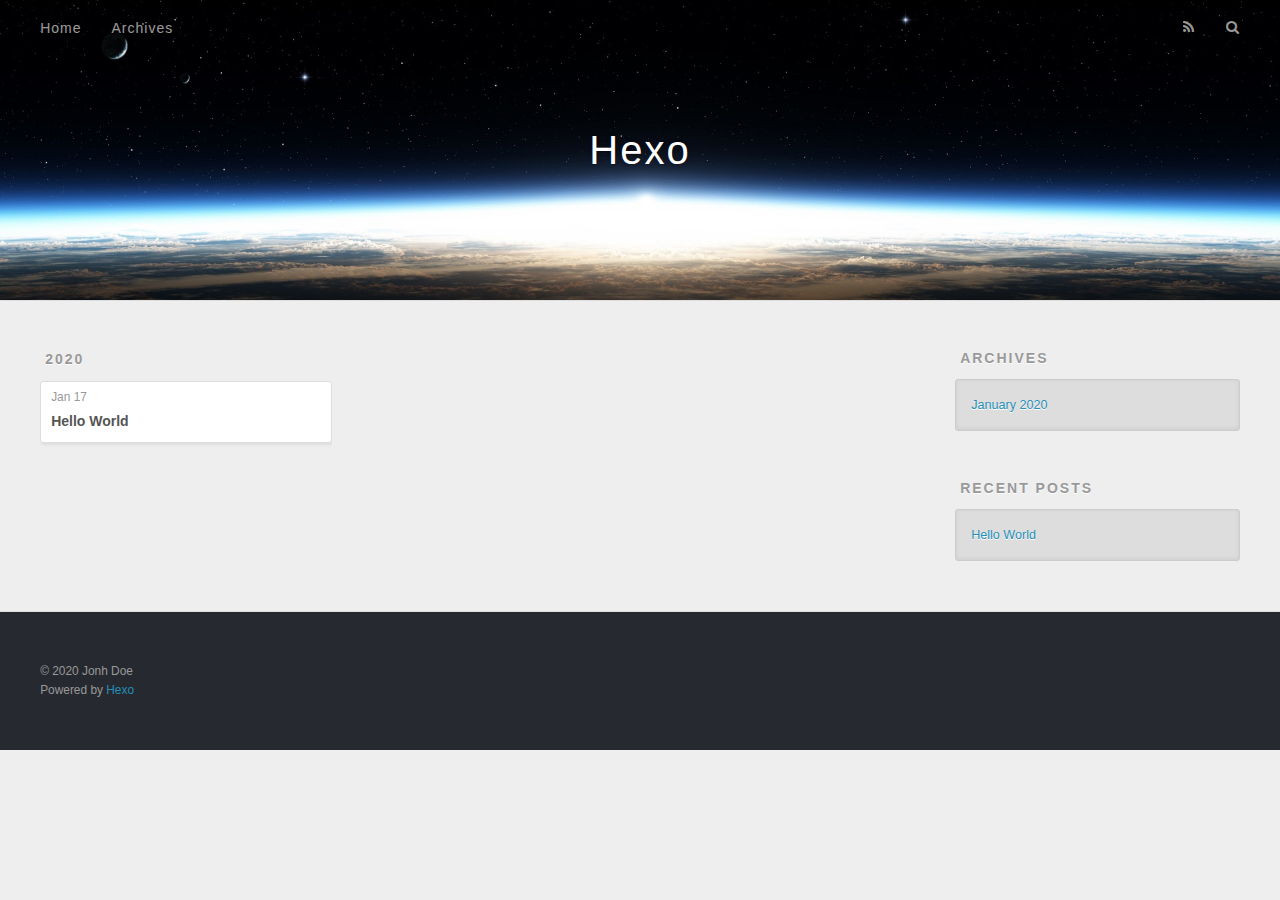
==== archives/index.html @ f7752768 "Site updated: 2020-01-17 17:13:41" ====
<!DOCTYPE html>
<html>
<head>
  <meta charset="utf-8">
  

  
  <title>Archives | Hexo</title>
  <meta name="viewport" content="width=device-width, initial-scale=1, maximum-scale=1">
  <meta property="og:type" content="website">
<meta property="og:title" content="Hexo">
<meta property="og:url" content="http://zdanta.github.io/archives/index.html">
<meta property="og:site_name" content="Hexo">
<meta property="article:author" content="Jonh Doe">
<meta name="twitter:card" content="summary">
  
    <link rel="alternate" href="/atom.xml" title="Hexo" type="application/atom+xml">
  
  
    <link rel="icon" href="/favicon.png">
  
  
    <link href="//fonts.googleapis.com/css?family=Source+Code+Pro" rel="stylesheet" type="text/css">
  
  
<link rel="stylesheet" href="/css/style.css">

<meta name="generator" content="Hexo 4.2.0"></head>

<body>
  <div id="container">
    <div id="wrap">
      <header id="header">
  <div id="banner"></div>
  <div id="header-outer" class="outer">
    <div id="header-title" class="inner">
      <h1 id="logo-wrap">
        <a href="/" id="logo">Hexo</a>
      </h1>
      
    </div>
    <div id="header-inner" class="inner">
      <nav id="main-nav">
        <a id="main-nav-toggle" class="nav-icon"></a>
        
          <a class="main-nav-link" href="/">Home</a>
        
          <a class="main-nav-link" href="/archives">Archives</a>
        
      </nav>
      <nav id="sub-nav">
        
          <a id="nav-rss-link" class="nav-icon" href="/atom.xml" title="RSS Feed"></a>
        
        <a id="nav-search-btn" class="nav-icon" title="Search"></a>
      </nav>
      <div id="search-form-wrap">
        <form action="//google.com/search" method="get" accept-charset="UTF-8" class="search-form"><input type="search" name="q" class="search-form-input" placeholder="Search"><button type="submit" class="search-form-submit">&#xF002;</button><input type="hidden" name="sitesearch" value="http://Zdanta.github.io"></form>
      </div>
    </div>
  </div>
</header>
      <div class="outer">
        <section id="main">
  
  
    
    
      
      
      <section class="archives-wrap">
        <div class="archive-year-wrap">
          <a href="/archives/2020" class="archive-year">2020</a>
        </div>
        <div class="archives">
    
    <article class="archive-article archive-type-post">
  <div class="archive-article-inner">
    <header class="archive-article-header">
      <a href="/2020/01/17/hello-world/" class="archive-article-date">
  <time datetime="2020-01-16T16:02:41.489Z" itemprop="datePublished">Jan 17</time>
</a>
      
  
    <h1 itemprop="name">
      <a class="archive-article-title" href="/2020/01/17/hello-world/">Hello World</a>
    </h1>
  

    </header>
  </div>
</article>
  
  
    </div></section>
  


</section>
        
          <aside id="sidebar">
  
    

  
    

  
    
  
    
  <div class="widget-wrap">
    <h3 class="widget-title">Archives</h3>
    <div class="widget">
      <ul class="archive-list"><li class="archive-list-item"><a class="archive-list-link" href="/archives/2020/01/">January 2020</a></li></ul>
    </div>
  </div>


  
    
  <div class="widget-wrap">
    <h3 class="widget-title">Recent Posts</h3>
    <div class="widget">
      <ul>
        
          <li>
            <a href="/2020/01/17/hello-world/">Hello World</a>
          </li>
        
      </ul>
    </div>
  </div>

  
</aside>
        
      </div>
      <footer id="footer">
  
  <div class="outer">
    <div id="footer-info" class="inner">
      &copy; 2020 Jonh Doe<br>
      Powered by <a href="http://hexo.io/" target="_blank">Hexo</a>
    </div>
  </div>
</footer>
    </div>
    <nav id="mobile-nav">
  
    <a href="/" class="mobile-nav-link">Home</a>
  
    <a href="/archives" class="mobile-nav-link">Archives</a>
  
</nav>
    

<script src="//ajax.googleapis.com/ajax/libs/jquery/2.0.3/jquery.min.js"></script>


  
<link rel="stylesheet" href="/fancybox/jquery.fancybox.css">

  
<script src="/fancybox/jquery.fancybox.pack.js"></script>




<script src="/js/script.js"></script>




  </div>
</body>
</html>
---- css/style.css ----
body {
  width: 100%;
}
body:before,
body:after {
  content: "";
  display: table;
}
body:after {
  clear: both;
}
html,
body,
div,
span,
applet,
object,
iframe,
h1,
h2,
h3,
h4,
h5,
h6,
p,
blockquote,
pre,
a,
abbr,
acronym,
address,
big,
cite,
code,
del,
dfn,
em,
img,
ins,
kbd,
q,
s,
samp,
small,
strike,
strong,
sub,
sup,
tt,
var,
dl,
dt,
dd,
ol,
ul,
li,
fieldset,
form,
label,
legend,
table,
caption,
tbody,
tfoot,
thead,
tr,
th,
td {
  margin: 0;
  padding: 0;
  border: 0;
  outline: 0;
  font-weight: inherit;
  font-style: inherit;
  font-family: inherit;
  font-size: 100%;
  vertical-align: baseline;
}
body {
  line-height: 1;
  color: #000;
  background: #fff;
}
ol,
ul {
  list-style: none;
}
table {
  border-collapse: separate;
  border-spacing: 0;
  vertical-align: middle;
}
caption,
th,
td {
  text-align: left;
  font-weight: normal;
  vertical-align: middle;
}
a img {
  border: none;
}
input,
button {
  margin: 0;
  padding: 0;
}
input::-moz-focus-inner,
button::-moz-focus-inner {
  border: 0;
  padding: 0;
}
@font-face {
  font-family: FontAwesome;
  font-style: normal;
  font-weight: normal;
  src: url("fonts/fontawesome-webfont.eot?v=#4.0.3");
  src: url("fonts/fontawesome-webfont.eot?#iefix&v=#4.0.3") format("embedded-opentype"), url("fonts/fontawesome-webfont.woff?v=#4.0.3") format("woff"), url("fonts/fontawesome-webfont.ttf?v=#4.0.3") format("truetype"), url("fonts/fontawesome-webfont.svg#fontawesomeregular?v=#4.0.3") format("svg");
}
html,
body,
#container {
  height: 100%;
}
body {
  background: #eee;
  font: 14px -apple-system, BlinkMacSystemFont, "Segoe UI", "Roboto", "Oxygen", "Ubuntu", "Cantarell", "Fira Sans", "Droid Sans", "Helvetica Neue", sans-serif;
  -webkit-text-size-adjust: 100%;
}
.outer {
  max-width: 1220px;
  margin: 0 auto;
  padding: 0 20px;
}
.outer:before,
.outer:after {
  content: "";
  display: table;
}
.outer:after {
  clear: both;
}
.inner {
  display: inline;
  float: left;
  width: 98.33333333333333%;
  margin: 0 0.833333333333333%;
}
.left,
.alignleft {
  float: left;
}
.right,
.alignright {
  float: right;
}
.clear {
  clear: both;
}
#container {
  position: relative;
}
.mobile-nav-on {
  overflow: hidden;
}
#wrap {
  height: 100%;
  width: 100%;
  position: absolute;
  top: 0;
  left: 0;
  -webkit-transition: 0.2s ease-out;
  -moz-transition: 0.2s ease-out;
  -ms-transition: 0.2s ease-out;
  transition: 0.2s ease-out;
  z-index: 1;
  background: #eee;
}
.mobile-nav-on #wrap {
  left: 280px;
}
@media screen and (min-width: 768px) {
  #main {
    display: inline;
    float: left;
    width: 73.33333333333333%;
    margin: 0 0.833333333333333%;
  }
}
.article-date,
.article-category-link,
.archive-year,
.widget-title {
  text-decoration: none;
  text-transform: uppercase;
  letter-spacing: 2px;
  color: #999;
  margin-bottom: 1em;
  margin-left: 5px;
  line-height: 1em;
  text-shadow: 0 1px #fff;
  font-weight: bold;
}
.article-inner,
.archive-article-inner {
  background: #fff;
  -webkit-box-shadow: 1px 2px 3px #ddd;
  box-shadow: 1px 2px 3px #ddd;
  border: 1px solid #ddd;
  border-radius: 3px;
}
.article-entry h1,
.widget h1 {
  font-size: 2em;
}
.article-entry h2,
.widget h2 {
  font-size: 1.5em;
}
.article-entry h3,
.widget h3 {
  font-size: 1.3em;
}
.article-entry h4,
.widget h4 {
  font-size: 1.2em;
}
.article-entry h5,
.widget h5 {
  font-size: 1em;
}
.article-entry h6,
.widget h6 {
  font-size: 1em;
  color: #999;
}
.article-entry hr,
.widget hr {
  border: 1px dashed #ddd;
}
.article-entry strong,
.widget strong {
  font-weight: bold;
}
.article-entry em,
.widget em,
.article-entry cite,
.widget cite {
  font-style: italic;
}
.article-entry sup,
.widget sup,
.article-entry sub,
.widget sub {
  font-size: 0.75em;
  line-height: 0;
  position: relative;
  vertical-align: baseline;
}
.article-entry sup,
.widget sup {
  top: -0.5em;
}
.article-entry sub,
.widget sub {
  bottom: -0.2em;
}
.article-entry small,
.widget small {
  font-size: 0.85em;
}
.article-entry acronym,
.widget acronym,
.article-entry abbr,
.widget abbr {
  border-bottom: 1px dotted;
}
.article-entry ul,
.widget ul,
.article-entry ol,
.widget ol,
.article-entry dl,
.widget dl {
  margin: 0 20px;
  line-height: 1.6em;
}
.article-entry ul ul,
.widget ul ul,
.article-entry ol ul,
.widget ol ul,
.article-entry ul ol,
.widget ul ol,
.article-entry ol ol,
.widget ol ol {
  margin-top: 0;
  margin-bottom: 0;
}
.article-entry ul,
.widget ul {
  list-style: disc;
}
.article-entry ol,
.widget ol {
  list-style: decimal;
}
.article-entry dt,
.widget dt {
  font-weight: bold;
}
#header {
  height: 300px;
  position: relative;
  border-bottom: 1px solid #ddd;
}
#header:before,
#header:after {
  content: "";
  position: absolute;
  left: 0;
  right: 0;
  height: 40px;
}
#header:before {
  top: 0;
  background: -webkit-linear-gradient(rgba(0,0,0,0.2), transparent);
  background: -moz-linear-gradient(rgba(0,0,0,0.2), transparent);
  background: -ms-linear-gradient(rgba(0,0,0,0.2), transparent);
  background: linear-gradient(rgba(0,0,0,0.2), transparent);
}
#header:after {
  bottom: 0;
  background: -webkit-linear-gradient(transparent, rgba(0,0,0,0.2));
  background: -moz-linear-gradient(transparent, rgba(0,0,0,0.2));
  background: -ms-linear-gradient(transparent, rgba(0,0,0,0.2));
  background: linear-gradient(transparent, rgba(0,0,0,0.2));
}
#header-outer {
  height: 100%;
  position: relative;
}
#header-inner {
  position: relative;
  overflow: hidden;
}
#banner {
  position: absolute;
  top: 0;
  left: 0;
  width: 100%;
  height: 100%;
  background: url("images/banner.jpg") center #000;
  -webkit-background-size: cover;
  -moz-background-size: cover;
  background-size: cover;
  z-index: -1;
}
#header-title {
  text-align: center;
  height: 40px;
  position: absolute;
  top: 50%;
  left: 0;
  margin-top: -20px;
}
#logo,
#subtitle {
  text-decoration: none;
  color: #fff;
  font-weight: 300;
  text-shadow: 0 1px 4px rgba(0,0,0,0.3);
}
#logo {
  font-size: 40px;
  line-height: 40px;
  letter-spacing: 2px;
}
#subtitle {
  font-size: 16px;
  line-height: 16px;
  letter-spacing: 1px;
}
#subtitle-wrap {
  margin-top: 16px;
}
#main-nav {
  float: left;
  margin-left: -15px;
}
.nav-icon,
.main-nav-link {
  float: left;
  color: #fff;
  opacity: 0.6;
  text-decoration: none;
  text-shadow: 0 1px rgba(0,0,0,0.2);
  -webkit-transition: opacity 0.2s;
  -moz-transition: opacity 0.2s;
  -ms-transition: opacity 0.2s;
  transition: opacity 0.2s;
  display: block;
  padding: 20px 15px;
}
.nav-icon:hover,
.main-nav-link:hover {
  opacity: 1;
}
.nav-icon {
  font-family: FontAwesome;
  text-align: center;
  font-size: 14px;
  width: 14px;
  height: 14px;
  padding: 20px 15px;
  position: relative;
  cursor: pointer;
}
.main-nav-link {
  font-weight: 300;
  letter-spacing: 1px;
}
@media screen and (max-width: 479px) {
  .main-nav-link {
    display: none;
  }
}
#main-nav-toggle {
  display: none;
}
#main-nav-toggle:before {
  content: "\f0c9";
}
@media screen and (max-width: 479px) {
  #main-nav-toggle {
    display: block;
  }
}
#sub-nav {
  float: right;
  margin-right: -15px;
}
#nav-rss-link:before {
  content: "\f09e";
}
#nav-search-btn:before {
  content: "\f002";
}
#search-form-wrap {
  position: absolute;
  top: 15px;
  width: 150px;
  height: 30px;
  right: -150px;
  opacity: 0;
  -webkit-transition: 0.2s ease-out;
  -moz-transition: 0.2s ease-out;
  -ms-transition: 0.2s ease-out;
  transition: 0.2s ease-out;
}
#search-form-wrap.on {
  opacity: 1;
  right: 0;
}
@media screen and (max-width: 479px) {
  #search-form-wrap {
    width: 100%;
    right: -100%;
  }
}
.search-form {
  position: absolute;
  top: 0;
  left: 0;
  right: 0;
  background: #fff;
  padding: 5px 15px;
  border-radius: 15px;
  -webkit-box-shadow: 0 0 10px rgba(0,0,0,0.3);
  box-shadow: 0 0 10px rgba(0,0,0,0.3);
}
.search-form-input {
  border: none;
  background: none;
  color: #555;
  width: 100%;
  font: 13px -apple-system, BlinkMacSystemFont, "Segoe UI", "Roboto", "Oxygen", "Ubuntu", "Cantarell", "Fira Sans", "Droid Sans", "Helvetica Neue", sans-serif;
  outline: none;
}
.search-form-input::-webkit-search-results-decoration,
.search-form-input::-webkit-search-cancel-button {
  -webkit-appearance: none;
}
.search-form-submit {
  position: absolute;
  top: 50%;
  right: 10px;
  margin-top: -7px;
  font: 13px FontAwesome;
  border: none;
  background: none;
  color: #bbb;
  cursor: pointer;
}
.search-form-submit:hover,
.search-form-submit:focus {
  color: #777;
}
.article {
  margin: 50px 0;
}
.article-inner {
  overflow: hidden;
}
.article-meta:before,
.article-meta:after {
  content: "";
  display: table;
}
.article-meta:after {
  clear: both;
}
.article-date {
  float: left;
}
.article-category {
  float: left;
  line-height: 1em;
  color: #ccc;
  text-shadow: 0 1px #fff;
  margin-left: 8px;
}
.article-category:before {
  content: "\2022";
}
.article-category-link {
  margin: 0 12px 1em;
}
.article-header {
  padding: 20px 20px 0;
}
.article-title {
  text-decoration: none;
  font-size: 2em;
  font-weight: bold;
  color: #555;
  line-height: 1.1em;
  -webkit-transition: color 0.2s;
  -moz-transition: color 0.2s;
  -ms-transition: color 0.2s;
  transition: color 0.2s;
}
a.article-title:hover {
  color: #258fb8;
}
.article-entry {
  color: #555;
  padding: 0 20px;
}
.article-entry:before,
.article-entry:after {
  content: "";
  display: table;
}
.article-entry:after {
  clear: both;
}
.article-entry p,
.article-entry table {
  line-height: 1.6em;
  margin: 1.6em 0;
}
.article-entry h1,
.article-entry h2,
.article-entry h3,
.article-entry h4,
.article-entry h5,
.article-entry h6 {
  font-weight: bold;
}
.article-entry h1,
.article-entry h2,
.article-entry h3,
.article-entry h4,
.article-entry h5,
.article-entry h6 {
  line-height: 1.1em;
  margin: 1.1em 0;
}
.article-entry a {
  color: #258fb8;
  text-decoration: none;
}
.article-entry a:hover {
  text-decoration: underline;
}
.article-entry ul,
.article-entry ol,
.article-entry dl {
  margin-top: 1.6em;
  margin-bottom: 1.6em;
}
.article-entry img,
.article-entry video {
  max-width: 100%;
  height: auto;
  display: block;
  margin: auto;
}
.article-entry iframe {
  border: none;
}
.article-entry table {
  width: 100%;
  border-collapse: collapse;
  border-spacing: 0;
}
.article-entry th {
  font-weight: bold;
  border-bottom: 3px solid #ddd;
  padding-bottom: 0.5em;
}
.article-entry td {
  border-bottom: 1px solid #ddd;
  padding: 10px 0;
}
.article-entry blockquote {
  font-family: Georgia, "Times New Roman", serif;
  font-size: 1.4em;
  margin: 1.6em 20px;
  text-align: center;
}
.article-entry blockquote footer {
  font-size: 14px;
  margin: 1.6em 0;
  font-family: -apple-system, BlinkMacSystemFont, "Segoe UI", "Roboto", "Oxygen", "Ubuntu", "Cantarell", "Fira Sans", "Droid Sans", "Helvetica Neue", sans-serif;
}
.article-entry blockquote footer cite:before {
  content: "—";
  padding: 0 0.5em;
}
.article-entry .pullquote {
  text-align: left;
  width: 45%;
  margin: 0;
}
.article-entry .pullquote.left {
  margin-left: 0.5em;
  margin-right: 1em;
}
.article-entry .pullquote.right {
  margin-right: 0.5em;
  margin-left: 1em;
}
.article-entry .caption {
  color: #999;
  display: block;
  font-size: 0.9em;
  margin-top: 0.5em;
  position: relative;
  text-align: center;
}
.article-entry .video-container {
  position: relative;
  padding-top: 56.25%;
  height: 0;
  overflow: hidden;
}
.article-entry .video-container iframe,
.article-entry .video-container object,
.article-entry .video-container embed {
  position: absolute;
  top: 0;
  left: 0;
  width: 100%;
  height: 100%;
  margin-top: 0;
}
.article-more-link a {
  display: inline-block;
  line-height: 1em;
  padding: 6px 15px;
  border-radius: 15px;
  background: #eee;
  color: #999;
  text-shadow: 0 1px #fff;
  text-decoration: none;
}
.article-more-link a:hover {
  background: #258fb8;
  color: #fff;
  text-decoration: none;
  text-shadow: 0 1px #1e7293;
}
.article-footer {
  font-size: 0.85em;
  line-height: 1.6em;
  border-top: 1px solid #ddd;
  padding-top: 1.6em;
  margin: 0 20px 20px;
}
.article-footer:before,
.article-footer:after {
  content: "";
  display: table;
}
.article-footer:after {
  clear: both;
}
.article-footer a {
  color: #999;
  text-decoration: none;
}
.article-footer a:hover {
  color: #555;
}
.article-tag-list-item {
  float: left;
  margin-right: 10px;
}
.article-tag-list-link:before {
  content: "#";
}
.article-comment-link {
  float: right;
}
.article-comment-link:before {
  content: "\f075";
  font-family: FontAwesome;
  padding-right: 8px;
}
.article-share-link {
  cursor: pointer;
  float: right;
  margin-left: 20px;
}
.article-share-link:before {
  content: "\f064";
  font-family: FontAwesome;
  padding-right: 6px;
}
#article-nav {
  position: relative;
}
#article-nav:before,
#article-nav:after {
  content: "";
  display: table;
}
#article-nav:after {
  clear: both;
}
@media screen and (min-width: 768px) {
  #article-nav {
    margin: 50px 0;
  }
  #article-nav:before {
    width: 8px;
    height: 8px;
    position: absolute;
    top: 50%;
    left: 50%;
    margin-top: -4px;
    margin-left: -4px;
    content: "";
    border-radius: 50%;
    background: #ddd;
    -webkit-box-shadow: 0 1px 2px #fff;
    box-shadow: 0 1px 2px #fff;
  }
}
.article-nav-link-wrap {
  text-decoration: none;
  text-shadow: 0 1px #fff;
  color: #999;
  -webkit-box-sizing: border-box;
  -moz-box-sizing: border-box;
  box-sizing: border-box;
  margin-top: 50px;
  text-align: center;
  display: block;
}
.article-nav-link-wrap:hover {
  color: #555;
}
@media screen and (min-width: 768px) {
  .article-nav-link-wrap {
    width: 50%;
    margin-top: 0;
  }
}
@media screen and (min-width: 768px) {
  #article-nav-newer {
    float: left;
    text-align: right;
    padding-right: 20px;
  }
}
@media screen and (min-width: 768px) {
  #article-nav-older {
    float: right;
    text-align: left;
    padding-left: 20px;
  }
}
.article-nav-caption {
  text-transform: uppercase;
  letter-spacing: 2px;
  color: #ddd;
  line-height: 1em;
  font-weight: bold;
}
#article-nav-newer .article-nav-caption {
  margin-right: -2px;
}
.article-nav-title {
  font-size: 0.85em;
  line-height: 1.6em;
  margin-top: 0.5em;
}
.article-share-box {
  position: absolute;
  display: none;
  background: #fff;
  -webkit-box-shadow: 1px 2px 10px rgba(0,0,0,0.2);
  box-shadow: 1px 2px 10px rgba(0,0,0,0.2);
  border-radius: 3px;
  margin-left: -145px;
  overflow: hidden;
  z-index: 1;
}
.article-share-box.on {
  display: block;
}
.article-share-input {
  width: 100%;
  background: none;
  -webkit-box-sizing: border-box;
  -moz-box-sizing: border-box;
  box-sizing: border-box;
  font: 14px -apple-system, BlinkMacSystemFont, "Segoe UI", "Roboto", "Oxygen", "Ubuntu", "Cantarell", "Fira Sans", "Droid Sans", "Helvetica Neue", sans-serif;
  padding: 0 15px;
  color: #555;
  outline: none;
  border: 1px solid #ddd;
  border-radius: 3px 3px 0 0;
  height: 36px;
  line-height: 36px;
}
.article-share-links {
  background: #eee;
}
.article-share-links:before,
.article-share-links:after {
  content: "";
  display: table;
}
.article-share-links:after {
  clear: both;
}
.article-share-twitter,
.article-share-facebook,
.article-share-pinterest,
.article-share-google {
  width: 50px;
  height: 36px;
  display: block;
  float: left;
  position: relative;
  color: #999;
  text-shadow: 0 1px #fff;
}
.article-share-twitter:before,
.article-share-facebook:before,
.article-share-pinterest:before,
.article-share-google:before {
  font-size: 20px;
  font-family: FontAwesome;
  width: 20px;
  height: 20px;
  position: absolute;
  top: 50%;
  left: 50%;
  margin-top: -10px;
  margin-left: -10px;
  text-align: center;
}
.article-share-twitter:hover,
.article-share-facebook:hover,
.article-share-pinterest:hover,
.article-share-google:hover {
  color: #fff;
}
.article-share-twitter:before {
  content: "\f099";
}
.article-share-twitter:hover {
  background: #00aced;
  text-shadow: 0 1px #008abe;
}
.article-share-facebook:before {
  content: "\f09a";
}
.article-share-facebook:hover {
  background: #3b5998;
  text-shadow: 0 1px #2f477a;
}
.article-share-pinterest:before {
  content: "\f0d2";
}
.article-share-pinterest:hover {
  background: #cb2027;
  text-shadow: 0 1px #a21a1f;
}
.article-share-google:before {
  content: "\f0d5";
}
.article-share-google:hover {
  background: #dd4b39;
  text-shadow: 0 1px #be3221;
}
.article-gallery {
  background: #000;
  position: relative;
}
.article-gallery-photos {
  position: relative;
  overflow: hidden;
}
.article-gallery-img {
  display: none;
  max-width: 100%;
}
.article-gallery-img:first-child {
  display: block;
}
.article-gallery-img.loaded {
  position: absolute;
  display: block;
}
.article-gallery-img img {
  display: block;
  max-width: 100%;
  margin: 0 auto;
}
#comments {
  background: #fff;
  -webkit-box-shadow: 1px 2px 3px #ddd;
  box-shadow: 1px 2px 3px #ddd;
  padding: 20px;
  border: 1px solid #ddd;
  border-radius: 3px;
  margin: 50px 0;
}
#comments a {
  color: #258fb8;
}
.archives-wrap {
  margin: 50px 0;
}
.archives:before,
.archives:after {
  content: "";
  display: table;
}
.archives:after {
  clear: both;
}
.archive-year-wrap {
  margin-bottom: 1em;
}
.archives {
  -webkit-column-gap: 10px;
  -moz-column-gap: 10px;
  column-gap: 10px;
}
@media screen and (min-width: 480px) and (max-width: 767px) {
  .archives {
    -webkit-column-count: 2;
    -moz-column-count: 2;
    column-count: 2;
  }
}
@media screen and (min-width: 768px) {
  .archives {
    -webkit-column-count: 3;
    -moz-column-count: 3;
    column-count: 3;
  }
}
.archive-article {
  -webkit-column-break-inside: avoid;
  page-break-inside: avoid;
  overflow: hidden;
  break-inside: avoid-column;
}
.archive-article-inner {
  padding: 10px;
  margin-bottom: 15px;
}
.archive-article-title {
  text-decoration: none;
  font-weight: bold;
  color: #555;
  -webkit-transition: color 0.2s;
  -moz-transition: color 0.2s;
  -ms-transition: color 0.2s;
  transition: color 0.2s;
  line-height: 1.6em;
}
.archive-article-title:hover {
  color: #258fb8;
}
.archive-article-footer {
  margin-top: 1em;
}
.archive-article-date {
  color: #999;
  text-decoration: none;
  font-size: 0.85em;
  line-height: 1em;
  margin-bottom: 0.5em;
  display: block;
}
#page-nav {
  margin: 50px auto;
  background: #fff;
  -webkit-box-shadow: 1px 2px 3px #ddd;
  box-shadow: 1px 2px 3px #ddd;
  border: 1px solid #ddd;
  border-radius: 3px;
  text-align: center;
  color: #999;
  overflow: hidden;
}
#page-nav:before,
#page-nav:after {
  content: "";
  display: table;
}
#page-nav:after {
  clear: both;
}
#page-nav a,
#page-nav span {
  padding: 10px 20px;
  line-height: 1;
  height: 2ex;
}
#page-nav a {
  color: #999;
  text-decoration: none;
}
#page-nav a:hover {
  background: #999;
  color: #fff;
}
#page-nav .prev {
  float: left;
}
#page-nav .next {
  float: right;
}
#page-nav .page-number {
  display: inline-block;
}
@media screen and (max-width: 479px) {
  #page-nav .page-number {
    display: none;
  }
}
#page-nav .current {
  color: #555;
  font-weight: bold;
}
#page-nav .space {
  color: #ddd;
}
#footer {
  background: #262a30;
  padding: 50px 0;
  border-top: 1px solid #ddd;
  color: #999;
}
#footer a {
  color: #258fb8;
  text-decoration: none;
}
#footer a:hover {
  text-decoration: underline;
}
#footer-info {
  line-height: 1.6em;
  font-size: 0.85em;
}
.article-entry pre,
.article-entry .highlight {
  background: #2d2d2d;
  margin: 0 -20px;
  padding: 15px 20px;
  border-style: solid;
  border-color: #ddd;
  border-width: 1px 0;
  overflow: auto;
  color: #ccc;
  line-height: 22.400000000000002px;
}
.article-entry .highlight .gutter pre,
.article-entry .gist .gist-file .gist-data .line-numbers {
  color: #666;
  font-size: 0.85em;
}
.article-entry pre,
.article-entry code {
  font-family: "Source Code Pro", Consolas, Monaco, Menlo, Consolas, monospace;
}
.article-entry code {
  background: #eee;
  text-shadow: 0 1px #fff;
  padding: 0 0.3em;
}
.article-entry pre code {
  background: none;
  text-shadow: none;
  padding: 0;
}
.article-entry .highlight pre {
  border: none;
  margin: 0;
  padding: 0;
}
.article-entry .highlight table {
  margin: 0;
  width: auto;
}
.article-entry .highlight td {
  border: none;
  padding: 0;
}
.article-entry .highlight figcaption {
  font-size: 0.85em;
  color: #999;
  line-height: 1em;
  margin-bottom: 1em;
}
.article-entry .highlight figcaption:before,
.article-entry .highlight figcaption:after {
  content: "";
  display: table;
}
.article-entry .highlight figcaption:after {
  clear: both;
}
.article-entry .highlight figcaption a {
  float: right;
}
.article-entry .highlight .gutter pre {
  text-align: right;
  padding-right: 20px;
}
.article-entry .highlight .line {
  height: 22.400000000000002px;
}
.article-entry .highlight .line.marked {
  background: #515151;
}
.article-entry .gist {
  margin: 0 -20px;
  border-style: solid;
  border-color: #ddd;
  border-width: 1px 0;
  background: #2d2d2d;
  padding: 15px 20px 15px 0;
}
.article-entry .gist .gist-file {
  border: none;
  font-family: "Source Code Pro", Consolas, Monaco, Menlo, Consolas, monospace;
  margin: 0;
}
.article-entry .gist .gist-file .gist-data {
  background: none;
  border: none;
}
.article-entry .gist .gist-file .gist-data .line-numbers {
  background: none;
  border: none;
  padding: 0 20px 0 0;
}
.article-entry .gist .gist-file .gist-data .line-data {
  padding: 0 !important;
}
.article-entry .gist .gist-file .highlight {
  margin: 0;
  padding: 0;
  border: none;
}
.article-entry .gist .gist-file .gist-meta {
  background: #2d2d2d;
  color: #999;
  font: 0.85em -apple-system, BlinkMacSystemFont, "Segoe UI", "Roboto", "Oxygen", "Ubuntu", "Cantarell", "Fira Sans", "Droid Sans", "Helvetica Neue", sans-serif;
  text-shadow: 0 0;
  padding: 0;
  margin-top: 1em;
  margin-left: 20px;
}
.article-entry .gist .gist-file .gist-meta a {
  color: #258fb8;
  font-weight: normal;
}
.article-entry .gist .gist-file .gist-meta a:hover {
  text-decoration: underline;
}
pre .comment,
pre .title {
  color: #999;
}
pre .variable,
pre .attribute,
pre .tag,
pre .regexp,
pre .ruby .constant,
pre .xml .tag .title,
pre .xml .pi,
pre .xml .doctype,
pre .html .doctype,
pre .css .id,
pre .css .class,
pre .css .pseudo {
  color: #f2777a;
}
pre .number,
pre .preprocessor,
pre .built_in,
pre .literal,
pre .params,
pre .constant {
  color: #f99157;
}
pre .class,
pre .ruby .class .title,
pre .css .rules .attribute {
  color: #9c9;
}
pre .string,
pre .value,
pre .inheritance,
pre .header,
pre .ruby .symbol,
pre .xml .cdata {
  color: #9c9;
}
pre .css .hexcolor {
  color: #6cc;
}
pre .function,
pre .python .decorator,
pre .python .title,
pre .ruby .function .title,
pre .ruby .title .keyword,
pre .perl .sub,
pre .javascript .title,
pre .coffeescript .title {
  color: #69c;
}
pre .keyword,
pre .javascript .function {
  color: #c9c;
}
@media screen and (max-width: 479px) {
  #mobile-nav {
    position: absolute;
    top: 0;
    left: 0;
    width: 280px;
    height: 100%;
    background: #191919;
    border-right: 1px solid #fff;
  }
}
@media screen and (max-width: 479px) {
  .mobile-nav-link {
    display: block;
    color: #999;
    text-decoration: none;
    padding: 15px 20px;
    font-weight: bold;
  }
  .mobile-nav-link:hover {
    color: #fff;
  }
}
@media screen and (min-width: 768px) {
  #sidebar {
    display: inline;
    float: left;
    width: 23.333333333333332%;
    margin: 0 0.833333333333333%;
  }
}
.widget-wrap {
  margin: 50px 0;
}
.widget {
  color: #777;
  text-shadow: 0 1px #fff;
  background: #ddd;
  -webkit-box-shadow: 0 -1px 4px #ccc inset;
  box-shadow: 0 -1px 4px #ccc inset;
  border: 1px solid #ccc;
  padding: 15px;
  border-radius: 3px;
}
.widget a {
  color: #258fb8;
  text-decoration: none;
}
.widget a:hover {
  text-decoration: underline;
}
.widget ul ul,
.widget ol ul,
.widget dl ul,
.widget ul ol,
.widget ol ol,
.widget dl ol,
.widget ul dl,
.widget ol dl,
.widget dl dl {
  margin-left: 15px;
  list-style: disc;
}
.widget {
  line-height: 1.6em;
  word-wrap: break-word;
  font-size: 0.9em;
}
.widget ul,
.widget ol {
  list-style: none;
  margin: 0;
}
.widget ul ul,
.widget ol ul,
.widget ul ol,
.widget ol ol {
  margin: 0 20px;
}
.widget ul ul,
.widget ol ul {
  list-style: disc;
}
.widget ul ol,
.widget ol ol {
  list-style: decimal;
}
.category-list-count,
.tag-list-count,
.archive-list-count {
  padding-left: 5px;
  color: #999;
  font-size: 0.85em;
}
.category-list-count:before,
.tag-list-count:before,
.archive-list-count:before {
  content: "(";
}
.category-list-count:after,
.tag-list-count:after,
.archive-list-count:after {
  content: ")";
}
.tagcloud a {
  margin-right: 5px;
  display: inline-block;
}
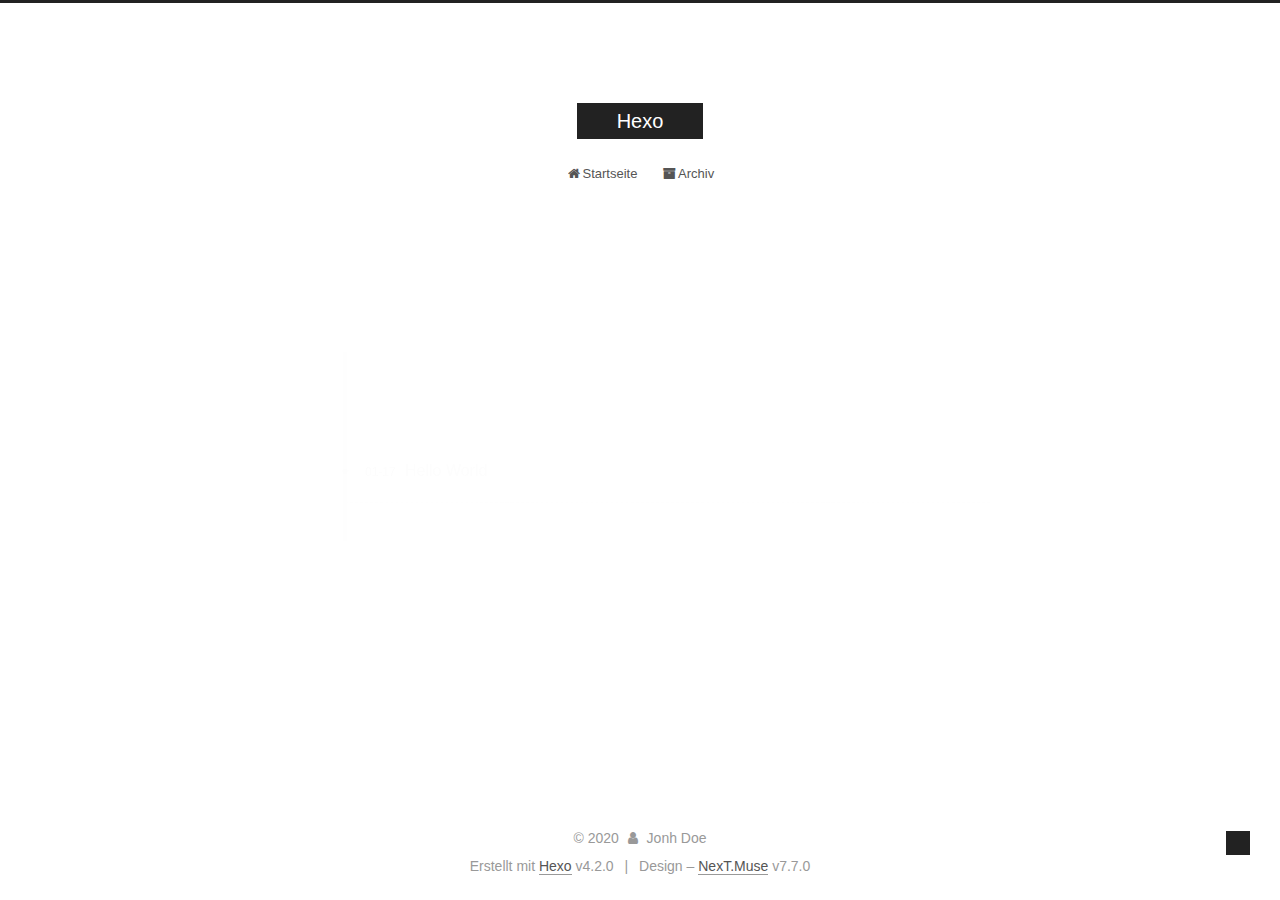
==== commit 787a4b50: "Site updated: 2020-01-17 23:50:24" ====
--- a/archives/index.html
+++ b/archives/index.html
@@ -1,177 +1,358 @@
 <!DOCTYPE html>
-<html>
+<html lang="">
 <head>
-  <meta charset="utf-8">
-  
-
-  
-  <title>Archives | Hexo</title>
-  <meta name="viewport" content="width=device-width, initial-scale=1, maximum-scale=1">
+  <meta charset="UTF-8">
+<meta name="viewport" content="width=device-width, initial-scale=1, maximum-scale=2">
+<meta name="theme-color" content="#222">
+<meta name="generator" content="Hexo 4.2.0">
+  <link rel="apple-touch-icon" sizes="180x180" href="/images/apple-touch-icon-next.png">
+  <link rel="icon" type="image/png" sizes="32x32" href="/images/favicon-32x32-next.png">
+  <link rel="icon" type="image/png" sizes="16x16" href="/images/favicon-16x16-next.png">
+  <link rel="mask-icon" href="/images/logo.svg" color="#222">
+
+<link rel="stylesheet" href="/css/main.css">
+
+
+<link rel="stylesheet" href="/lib/font-awesome/css/font-awesome.min.css">
+
+
+<script id="hexo-configurations">
+  var NexT = window.NexT || {};
+  var CONFIG = {
+    hostname: new URL('http://zdanta.github.io').hostname,
+    root: '/',
+    scheme: 'Muse',
+    version: '7.7.0',
+    exturl: false,
+    sidebar: {"position":"left","display":"post","padding":18,"offset":12,"onmobile":false},
+    copycode: {"enable":false,"show_result":false,"style":null},
+    back2top: {"enable":true,"sidebar":false,"scrollpercent":false},
+    bookmark: {"enable":false,"color":"#222","save":"auto"},
+    fancybox: false,
+    mediumzoom: false,
+    lazyload: false,
+    pangu: false,
+    comments: {"style":"tabs","active":null,"storage":true,"lazyload":false,"nav":null},
+    algolia: {
+      appID: '',
+      apiKey: '',
+      indexName: '',
+      hits: {"per_page":10},
+      labels: {"input_placeholder":"Search for Posts","hits_empty":"We didn't find any results for the search: ${query}","hits_stats":"${hits} results found in ${time} ms"}
+    },
+    localsearch: {"enable":false,"trigger":"auto","top_n_per_article":1,"unescape":false,"preload":false},
+    path: '',
+    motion: {"enable":true,"async":false,"transition":{"post_block":"fadeIn","post_header":"slideDownIn","post_body":"slideDownIn","coll_header":"slideLeftIn","sidebar":"slideUpIn"}}
+  };
+</script>
+
   <meta property="og:type" content="website">
 <meta property="og:title" content="Hexo">
 <meta property="og:url" content="http://zdanta.github.io/archives/index.html">
 <meta property="og:site_name" content="Hexo">
 <meta property="article:author" content="Jonh Doe">
 <meta name="twitter:card" content="summary">
-  
-    <link rel="alternate" href="/atom.xml" title="Hexo" type="application/atom+xml">
-  
-  
-    <link rel="icon" href="/favicon.png">
-  
-  
-    <link href="//fonts.googleapis.com/css?family=Source+Code+Pro" rel="stylesheet" type="text/css">
-  
-  
-<link rel="stylesheet" href="/css/style.css">
-
-<meta name="generator" content="Hexo 4.2.0"></head>
-
-<body>
-  <div id="container">
-    <div id="wrap">
-      <header id="header">
-  <div id="banner"></div>
-  <div id="header-outer" class="outer">
-    <div id="header-title" class="inner">
-      <h1 id="logo-wrap">
-        <a href="/" id="logo">Hexo</a>
-      </h1>
+
+<link rel="canonical" href="http://zdanta.github.io/archives/">
+
+
+<script id="page-configurations">
+  // https://hexo.io/docs/variables.html
+  CONFIG.page = {
+    sidebar: "",
+    isHome: false,
+    isPost: false
+  };
+</script>
+
+  <title>Archiv | Hexo</title>
+  
+
+
+
+
+
+
+  <noscript>
+  <style>
+  .use-motion .brand,
+  .use-motion .menu-item,
+  .sidebar-inner,
+  .use-motion .post-block,
+  .use-motion .pagination,
+  .use-motion .comments,
+  .use-motion .post-header,
+  .use-motion .post-body,
+  .use-motion .collection-header { opacity: initial; }
+
+  .use-motion .site-title,
+  .use-motion .site-subtitle {
+    opacity: initial;
+    top: initial;
+  }
+
+  .use-motion .logo-line-before i { left: initial; }
+  .use-motion .logo-line-after i { right: initial; }
+  </style>
+</noscript>
+
+</head>
+
+<body itemscope itemtype="http://schema.org/WebPage">
+  <div class="container use-motion">
+    <div class="headband"></div>
+
+    <header class="header" itemscope itemtype="http://schema.org/WPHeader">
+      <div class="header-inner"><div class="site-brand-container">
+  <div class="site-meta">
+
+    <div>
+      <a href="/" class="brand" rel="start">
+        <span class="logo-line-before"><i></i></span>
+        <span class="site-title">Hexo</span>
+        <span class="logo-line-after"><i></i></span>
+      </a>
+    </div>
+  </div>
+
+  <div class="site-nav-toggle">
+    <div class="toggle" aria-label="Navigationsleiste an/ausschalten">
+      <span class="toggle-line toggle-line-first"></span>
+      <span class="toggle-line toggle-line-middle"></span>
+      <span class="toggle-line toggle-line-last"></span>
+    </div>
+  </div>
+</div>
+
+
+<nav class="site-nav">
+  
+  <ul id="menu" class="menu">
+        <li class="menu-item menu-item-home">
+
+    <a href="/" rel="section"><i class="fa fa-fw fa-home"></i>Startseite</a>
+
+  </li>
+        <li class="menu-item menu-item-archives">
+
+    <a href="/archives/" rel="section"><i class="fa fa-fw fa-archive"></i>Archiv</a>
+
+  </li>
+  </ul>
+
+</nav>
+</div>
+    </header>
+
+    
+  <div class="back-to-top">
+    <i class="fa fa-arrow-up"></i>
+    <span>0%</span>
+  </div>
+
+
+    <main class="main">
+      <div class="main-inner">
+        <div class="content-wrap">
+          
+
+          <div class="content">
+            
+
+  
+  
+  
+  <div class="post-block">
+    <div class="posts-collapse">
+      <div class="collection-title">
+        <span class="collection-header">Öhm..! Ein Artikel. Bleib dran.</span>
+      </div>
+
       
-    </div>
-    <div id="header-inner" class="inner">
-      <nav id="main-nav">
-        <a id="main-nav-toggle" class="nav-icon"></a>
+    <div class="collection-year">
+      <h1 class="collection-header">2020</h1>
+    </div>
+
+  <article itemscope itemtype="http://schema.org/Article">
+    <header class="post-header">
+
+      <div class="post-meta">
+        <time itemprop="dateCreated"
+              datetime="2020-01-17T00:02:41+08:00"
+              content="2020-01-17">
+          01-17
+        </time>
+      </div>
+
+      <h2 class="post-title">
+          <a class="post-title-link" href="/2020/01/17/hello-world/" itemprop="url">
+            <span itemprop="name">Hello World</span>
+          </a>
+      </h2>
+
+    </header>
+  </article>
+
+
+    </div>
+  </div>
+  
+  
+  
+
+  
+
+
+
+          </div>
+          
+
+<script>
+  window.addEventListener('tabs:register', () => {
+    let activeClass = CONFIG.comments.activeClass;
+    if (CONFIG.comments.storage) {
+      activeClass = localStorage.getItem('comments_active') || activeClass;
+    }
+    if (activeClass) {
+      let activeTab = document.querySelector(`a[href="#comment-${activeClass}"]`);
+      if (activeTab) {
+        activeTab.click();
+      }
+    }
+  });
+  if (CONFIG.comments.storage) {
+    window.addEventListener('tabs:click', event => {
+      if (!event.target.matches('.tabs-comment .tab-content .tab-pane')) return;
+      let commentClass = event.target.classList[1];
+      localStorage.setItem('comments_active', commentClass);
+    });
+  }
+</script>
+
+        </div>
+          
+  
+  <div class="toggle sidebar-toggle">
+    <span class="toggle-line toggle-line-first"></span>
+    <span class="toggle-line toggle-line-middle"></span>
+    <span class="toggle-line toggle-line-last"></span>
+  </div>
+
+  <aside class="sidebar">
+    <div class="sidebar-inner">
+
+      <ul class="sidebar-nav motion-element">
+        <li class="sidebar-nav-toc">
+          Inhaltsverzeichnis
+        </li>
+        <li class="sidebar-nav-overview">
+          Übersicht
+        </li>
+      </ul>
+
+      <!--noindex-->
+      <div class="post-toc-wrap sidebar-panel">
+      </div>
+      <!--/noindex-->
+
+      <div class="site-overview-wrap sidebar-panel">
+        <div class="site-author motion-element" itemprop="author" itemscope itemtype="http://schema.org/Person">
+  <p class="site-author-name" itemprop="name">Jonh Doe</p>
+  <div class="site-description" itemprop="description"></div>
+</div>
+<div class="site-state-wrap motion-element">
+  <nav class="site-state">
+      <div class="site-state-item site-state-posts">
+          <a href="/archives/">
         
-          <a class="main-nav-link" href="/">Home</a>
+          <span class="site-state-item-count">1</span>
+          <span class="site-state-item-name">Artikel</span>
+        </a>
+      </div>
+  </nav>
+</div>
+
+
+
+      </div>
+
+    </div>
+  </aside>
+  <div id="sidebar-dimmer"></div>
+
+
+      </div>
+    </main>
+
+    <footer class="footer">
+      <div class="footer-inner">
         
-          <a class="main-nav-link" href="/archives">Archives</a>
+
+<div class="copyright">
+  
+  &copy; 
+  <span itemprop="copyrightYear">2020</span>
+  <span class="with-love">
+    <i class="fa fa-user"></i>
+  </span>
+  <span class="author" itemprop="copyrightHolder">Jonh Doe</span>
+</div>
+  <div class="powered-by">Erstellt mit  <a href="https://hexo.io/" class="theme-link" rel="noopener" target="_blank">Hexo</a> v4.2.0
+  </div>
+  <span class="post-meta-divider">|</span>
+  <div class="theme-info">Design – <a href="https://muse.theme-next.org/" class="theme-link" rel="noopener" target="_blank">NexT.Muse</a> v7.7.0
+  </div>
+
         
-      </nav>
-      <nav id="sub-nav">
-        
-          <a id="nav-rss-link" class="nav-icon" href="/atom.xml" title="RSS Feed"></a>
-        
-        <a id="nav-search-btn" class="nav-icon" title="Search"></a>
-      </nav>
-      <div id="search-form-wrap">
-        <form action="//google.com/search" method="get" accept-charset="UTF-8" class="search-form"><input type="search" name="q" class="search-form-input" placeholder="Search"><button type="submit" class="search-form-submit">&#xF002;</button><input type="hidden" name="sitesearch" value="http://Zdanta.github.io"></form>
-      </div>
-    </div>
-  </div>
-</header>
-      <div class="outer">
-        <section id="main">
-  
-  
-    
-    
-      
-      
-      <section class="archives-wrap">
-        <div class="archive-year-wrap">
-          <a href="/archives/2020" class="archive-year">2020</a>
-        </div>
-        <div class="archives">
-    
-    <article class="archive-article archive-type-post">
-  <div class="archive-article-inner">
-    <header class="archive-article-header">
-      <a href="/2020/01/17/hello-world/" class="archive-article-date">
-  <time datetime="2020-01-16T16:02:41.489Z" itemprop="datePublished">Jan 17</time>
-</a>
-      
-  
-    <h1 itemprop="name">
-      <a class="archive-article-title" href="/2020/01/17/hello-world/">Hello World</a>
-    </h1>
-  
-
-    </header>
-  </div>
-</article>
-  
-  
-    </div></section>
-  
-
-
-</section>
-        
-          <aside id="sidebar">
-  
-    
-
-  
-    
-
-  
-    
-  
-    
-  <div class="widget-wrap">
-    <h3 class="widget-title">Archives</h3>
-    <div class="widget">
-      <ul class="archive-list"><li class="archive-list-item"><a class="archive-list-link" href="/archives/2020/01/">January 2020</a></li></ul>
-    </div>
-  </div>
-
-
-  
-    
-  <div class="widget-wrap">
-    <h3 class="widget-title">Recent Posts</h3>
-    <div class="widget">
-      <ul>
-        
-          <li>
-            <a href="/2020/01/17/hello-world/">Hello World</a>
-          </li>
-        
-      </ul>
-    </div>
-  </div>
-
-  
-</aside>
-        
-      </div>
-      <footer id="footer">
-  
-  <div class="outer">
-    <div id="footer-info" class="inner">
-      &copy; 2020 Jonh Doe<br>
-      Powered by <a href="http://hexo.io/" target="_blank">Hexo</a>
-    </div>
-  </div>
-</footer>
-    </div>
-    <nav id="mobile-nav">
-  
-    <a href="/" class="mobile-nav-link">Home</a>
-  
-    <a href="/archives" class="mobile-nav-link">Archives</a>
-  
-</nav>
-    
-
-<script src="//ajax.googleapis.com/ajax/libs/jquery/2.0.3/jquery.min.js"></script>
-
-
-  
-<link rel="stylesheet" href="/fancybox/jquery.fancybox.css">
-
-  
-<script src="/fancybox/jquery.fancybox.pack.js"></script>
-
-
-
-
-<script src="/js/script.js"></script>
-
-
-
-
-  </div>
+
+
+
+
+
+
+
+
+      </div>
+    </footer>
+  </div>
+
+  
+  <script src="/lib/anime.min.js"></script>
+  <script src="/lib/velocity/velocity.min.js"></script>
+  <script src="/lib/velocity/velocity.ui.min.js"></script>
+
+<script src="/js/utils.js"></script>
+
+<script src="/js/motion.js"></script>
+
+
+<script src="/js/schemes/muse.js"></script>
+
+
+<script src="/js/next-boot.js"></script>
+
+
+
+
+  
+
+
+
+
+
+
+
+
+
+
+
+
+
+
+
+  
+
+  
+
 </body>
-</html>+</html>
--- a/css/main.css
+++ b/css/main.css
@@ -0,0 +1,2662 @@
+/* normalize.css v3.0.2 | MIT License | git.io/normalize */
+html {
+  font-family: sans-serif; /* 1 */
+  -ms-text-size-adjust: 100%; /* 2 */
+  -webkit-text-size-adjust: 100%; /* 2 */
+}
+body {
+  margin: 0;
+}
+article,
+aside,
+details,
+figcaption,
+figure,
+footer,
+header,
+hgroup,
+main,
+menu,
+nav,
+section,
+summary {
+  display: block;
+}
+audio,
+canvas,
+progress,
+video {
+  display: inline-block; /* 1 */
+  vertical-align: baseline; /* 2 */
+}
+audio:not([controls]) {
+  display: none;
+  height: 0;
+}
+[hidden],
+template {
+  display: none;
+}
+a {
+  background-color: transparent;
+}
+a:active,
+a:hover {
+  outline: 0;
+}
+abbr[title] {
+  border-bottom: 1px dotted;
+}
+b,
+strong {
+  font-weight: bold;
+}
+dfn {
+  font-style: italic;
+}
+h1 {
+  font-size: 2em;
+  margin: 0.67em 0;
+}
+mark {
+  background: #ff0;
+  color: #000;
+}
+small {
+  font-size: 80%;
+}
+sub,
+sup {
+  font-size: 75%;
+  line-height: 0;
+  position: relative;
+  vertical-align: baseline;
+}
+sup {
+  top: -0.5em;
+}
+sub {
+  bottom: -0.25em;
+}
+img {
+  border: 0;
+}
+svg:not(:root) {
+  overflow: hidden;
+}
+figure {
+  margin: 1em 40px;
+}
+hr {
+  -moz-box-sizing: content-box;
+  box-sizing: content-box;
+  height: 0;
+}
+pre {
+  overflow: auto;
+}
+code,
+kbd,
+pre,
+samp {
+  font-family: monospace, monospace;
+  font-size: 1em;
+}
+button,
+input,
+optgroup,
+select,
+textarea {
+  color: inherit; /* 1 */
+  font: inherit; /* 2 */
+  margin: 0; /* 3 */
+}
+button {
+  overflow: visible;
+}
+button,
+select {
+  text-transform: none;
+}
+button,
+html input[type="button"],
+input[type="reset"],
+input[type="submit"] {
+  -webkit-appearance: button; /* 2 */
+  cursor: pointer; /* 3 */
+}
+button[disabled],
+html input[disabled] {
+  cursor: default;
+}
+button::-moz-focus-inner,
+input::-moz-focus-inner {
+  border: 0;
+  padding: 0;
+}
+input {
+  line-height: normal;
+}
+input[type="checkbox"],
+input[type="radio"] {
+  box-sizing: border-box; /* 1 */
+  padding: 0; /* 2 */
+}
+input[type="number"]::-webkit-inner-spin-button,
+input[type="number"]::-webkit-outer-spin-button {
+  height: auto;
+}
+input[type="search"] {
+  -webkit-appearance: textfield; /* 1 */
+  -moz-box-sizing: content-box;
+  -webkit-box-sizing: content-box; /* 2 */
+  box-sizing: content-box;
+}
+input[type="search"]::-webkit-search-cancel-button,
+input[type="search"]::-webkit-search-decoration {
+  -webkit-appearance: none;
+}
+fieldset {
+  border: 1px solid #c0c0c0;
+  margin: 0 2px;
+  padding: 0.35em 0.625em 0.75em;
+}
+legend {
+  border: 0; /* 1 */
+  padding: 0; /* 2 */
+}
+textarea {
+  overflow: auto;
+}
+optgroup {
+  font-weight: bold;
+}
+table {
+  border-collapse: collapse;
+  border-spacing: 0;
+}
+td,
+th {
+  padding: 0;
+}
+::selection {
+  background: #262a30;
+  color: #fff;
+}
+body {
+  position: relative;
+  font-family: 'Lato', "PingFang SC", "Microsoft YaHei", sans-serif;
+  font-size: 14px;
+  line-height: 2;
+  color: #555;
+  background: #fff;
+}
+@media (max-width: 767px) {
+  body {
+    padding-right: 0 !important;
+  }
+}
+@media (min-width: 768px) and (max-width: 991px) {
+  body {
+    padding-right: 0 !important;
+  }
+}
+@media (min-width: 1600px) {
+  body {
+    font-size: 16px;
+  }
+}
+h1,
+h2,
+h3,
+h4,
+h5,
+h6 {
+  margin: 0;
+  padding: 0;
+  font-weight: bold;
+  line-height: 1.5;
+  font-family: 'Lato', "PingFang SC", "Microsoft YaHei", sans-serif;
+}
+h2,
+h3,
+h4,
+h5,
+h6 {
+  margin: 20px 0 15px;
+}
+h1 {
+  font-size: 22px;
+}
+@media (max-width: 767px) {
+  h1 {
+    font-size: 18px;
+  }
+}
+h2 {
+  font-size: 20px;
+}
+@media (max-width: 767px) {
+  h2 {
+    font-size: 16px;
+  }
+}
+h3 {
+  font-size: 18px;
+}
+@media (max-width: 767px) {
+  h3 {
+    font-size: 14px;
+  }
+}
+h4 {
+  font-size: 16px;
+}
+@media (max-width: 767px) {
+  h4 {
+    font-size: 12px;
+  }
+}
+h5 {
+  font-size: 14px;
+}
+@media (max-width: 767px) {
+  h5 {
+    font-size: 10px;
+  }
+}
+h6 {
+  font-size: 12px;
+}
+@media (max-width: 767px) {
+  h6 {
+    font-size: 8px;
+  }
+}
+p {
+  margin: 0 0 20px 0;
+}
+a {
+  color: #555;
+  text-decoration: none;
+  outline: none;
+  border-bottom: 1px solid #999;
+  word-wrap: break-word;
+}
+a:hover {
+  color: #222;
+  border-bottom-color: #222;
+}
+blockquote {
+  margin: 0;
+  padding: 0;
+}
+img {
+  display: block;
+  margin: auto;
+  max-width: 100%;
+  height: auto;
+}
+hr {
+  margin: 40px 0;
+  height: 3px;
+  border: none;
+  background-color: #ddd;
+  background-image: repeating-linear-gradient(-45deg, #fff, #fff 4px, transparent 4px, transparent 8px);
+}
+blockquote {
+  padding: 0 15px;
+  color: #666;
+  border-left: 4px solid #ddd;
+}
+blockquote cite::before {
+  content: "-";
+  padding: 0 5px;
+}
+dt {
+  font-weight: 700;
+}
+dd {
+  margin: 0;
+  padding: 0;
+}
+kbd {
+  border: 1px solid #ccc;
+  border-radius: 0.2em;
+  box-shadow: 0.1em 0.1em 0.2em rgba(0,0,0,0.1);
+  background-color: #f9f9f9;
+  font-family: inherit;
+  background-image: -webkit-linear-gradient(top, #eee, #fff, #eee);
+  padding: 0.1em 0.3em;
+  white-space: nowrap;
+}
+.text-left {
+  text-align: left;
+}
+.text-center {
+  text-align: center;
+}
+.text-right {
+  text-align: right;
+}
+.text-justify {
+  text-align: justify;
+}
+.text-nowrap {
+  white-space: nowrap;
+}
+.text-lowercase {
+  text-transform: lowercase;
+}
+.text-uppercase {
+  text-transform: uppercase;
+}
+.text-capitalize {
+  text-transform: capitalize;
+}
+.center-block {
+  display: block;
+  margin-left: auto;
+  margin-right: auto;
+}
+.clearfix:before,
+.clearfix:after {
+  content: " ";
+  display: table;
+}
+.clearfix:after {
+  clear: both;
+}
+.pullquote {
+  width: 45%;
+}
+.pullquote.left {
+  float: left;
+  margin-left: 5px;
+  margin-right: 10px;
+}
+.pullquote.right {
+  float: right;
+  margin-left: 10px;
+  margin-right: 5px;
+}
+.affix.affix.affix {
+  position: fixed;
+}
+.translation {
+  margin-top: -20px;
+  font-size: 14px;
+  color: #999;
+}
+.scrollbar-measure {
+  width: 100px;
+  height: 100px;
+  overflow: scroll;
+  position: absolute;
+  top: -9999px;
+}
+.use-motion .motion-element {
+  opacity: 0;
+}
+table {
+  margin: 20px 0;
+  width: 100%;
+  border-collapse: collapse;
+  border-spacing: 0;
+  border: 1px solid #ddd;
+  font-size: 14px;
+  table-layout: fixed;
+  word-wrap: break-all;
+}
+table>tbody>tr:nth-of-type(odd) {
+  background-color: #f9f9f9;
+}
+table>tbody>tr:hover {
+  background-color: #f5f5f5;
+}
+caption,
+th,
+td {
+  padding: 8px;
+  text-align: left;
+  vertical-align: middle;
+  font-weight: normal;
+}
+th,
+td {
+  border-bottom: 3px solid #ddd;
+  border-right: 1px solid #eee;
+}
+th {
+  padding-bottom: 10px;
+  font-weight: 700;
+}
+td {
+  border-bottom-width: 1px;
+}
+html,
+body {
+  height: 100%;
+}
+.container {
+  position: relative;
+  min-height: 100%;
+}
+.header-inner {
+  margin: 0 auto;
+  padding: 100px 0 70px;
+  width: 700px;
+}
+@media (min-width: 1600px) {
+  .container .header-inner {
+    width: 900px;
+  }
+}
+.main {
+  padding-bottom: 150px;
+}
+.main-inner {
+  margin: 0 auto;
+  width: 700px;
+}
+@media (min-width: 1600px) {
+  .container .main-inner {
+    width: 900px;
+  }
+}
+.footer {
+  position: absolute;
+  left: 0;
+  bottom: 0;
+  width: 100%;
+  min-height: 50px;
+}
+.footer-inner {
+  box-sizing: border-box;
+  margin: 20px auto;
+  width: 700px;
+}
+@media (min-width: 1600px) {
+  .container .footer-inner {
+    width: 900px;
+  }
+}
+pre,
+.highlight {
+  overflow: auto;
+  margin: 20px 0;
+  padding: 0;
+  font-size: 13px;
+  color: #4d4d4c;
+  background: #f7f7f7;
+  line-height: 1.6;
+}
+pre,
+code {
+  font-family: consolas, Menlo, "PingFang SC", "Microsoft YaHei", monospace;
+}
+code {
+  padding: 2px 4px;
+  word-wrap: break-word;
+  color: #555;
+  background: #eee;
+  border-radius: 3px;
+  font-size: 13px;
+}
+pre {
+  padding: 10px;
+}
+pre code {
+  padding: 0;
+  color: #4d4d4c;
+  background: none;
+  text-shadow: none;
+}
+.highlight {
+  border-radius: 1px;
+}
+.highlight pre {
+  border: none;
+  margin: 0;
+  padding: 10px 0;
+}
+.highlight table {
+  margin: 0;
+  width: auto;
+  border: none;
+}
+.highlight td {
+  border: none;
+  padding: 0;
+}
+.highlight figcaption {
+  font-size: 1em;
+  color: #4d4d4c;
+  line-height: 1em;
+  margin-bottom: 1em;
+}
+.highlight figcaption:before,
+.highlight figcaption:after {
+  content: " ";
+  display: table;
+}
+.highlight figcaption:after {
+  clear: both;
+}
+.highlight figcaption a {
+  float: right;
+  color: #4d4d4c;
+}
+.highlight figcaption a:hover {
+  border-bottom-color: #4d4d4c;
+}
+.highlight .gutter pre {
+  padding-left: 10px;
+  padding-right: 10px;
+  color: #869194;
+  text-align: right;
+  background-color: #eff2f3;
+}
+.highlight .code pre {
+  width: 100%;
+  padding-left: 10px;
+  padding-right: 10px;
+  background-color: #f7f7f7;
+}
+.highlight .line {
+  height: 20px;
+}
+.gutter {
+  -webkit-user-select: none;
+  -moz-user-select: none;
+  -ms-user-select: none;
+  user-select: none;
+}
+.gist table {
+  width: auto;
+}
+.gist table td {
+  border: none;
+}
+pre .deletion {
+  background: #fdd;
+}
+pre .addition {
+  background: #dfd;
+}
+pre .meta {
+  color: #8959a8;
+}
+pre .comment {
+  color: #8e908c;
+}
+pre .variable,
+pre .attribute,
+pre .tag,
+pre .regexp,
+pre .ruby .constant,
+pre .xml .tag .title,
+pre .xml .pi,
+pre .xml .doctype,
+pre .html .doctype,
+pre .css .id,
+pre .css .class,
+pre .css .pseudo {
+  color: #c82829;
+}
+pre .number,
+pre .preprocessor,
+pre .built_in,
+pre .literal,
+pre .params,
+pre .constant,
+pre .command {
+  color: #f5871f;
+}
+pre .ruby .class .title,
+pre .css .rules .attribute,
+pre .string,
+pre .value,
+pre .inheritance,
+pre .header,
+pre .ruby .symbol,
+pre .xml .cdata,
+pre .special,
+pre .number,
+pre .formula {
+  color: #718c00;
+}
+pre .title,
+pre .css .hexcolor {
+  color: #3e999f;
+}
+pre .function,
+pre .python .decorator,
+pre .python .title,
+pre .ruby .function .title,
+pre .ruby .title .keyword,
+pre .perl .sub,
+pre .javascript .title,
+pre .coffeescript .title {
+  color: #4271ae;
+}
+pre .keyword,
+pre .javascript .function {
+  color: #8959a8;
+}
+.full-image.full-image.full-image.full-image {
+  border: none;
+  max-width: 100%;
+  width: auto;
+  margin: 20px auto 25px;
+}
+@media (min-width: 992px) {
+  .full-image.full-image.full-image.full-image {
+    max-width: none;
+    width: 110%;
+    margin: 25px -5%;
+  }
+}
+.blockquote-center,
+.page-home .post-type-quote blockquote,
+.page-post-detail .post-type-quote blockquote {
+  position: relative;
+  margin: 40px 0;
+  padding: 0;
+  border-left: none;
+  text-align: center;
+}
+.blockquote-center::before,
+.page-home .post-type-quote blockquote::before,
+.page-post-detail .post-type-quote blockquote::before,
+.blockquote-center::after,
+.page-home .post-type-quote blockquote::after,
+.page-post-detail .post-type-quote blockquote::after {
+  position: absolute;
+  content: ' ';
+  display: block;
+  width: 100%;
+  height: 24px;
+  opacity: 0.2;
+  background-repeat: no-repeat;
+  background-position: 0 -6px;
+  background-size: 22px 22px;
+}
+.blockquote-center::before,
+.page-home .post-type-quote blockquote::before,
+.page-post-detail .post-type-quote blockquote::before {
+  top: -20px;
+  background-image: url("../images/quote-l.svg");
+  border-top: 1px solid #ccc;
+}
+.blockquote-center::after,
+.page-home .post-type-quote blockquote::after,
+.page-post-detail .post-type-quote blockquote::after {
+  bottom: -20px;
+  background-image: url("../images/quote-r.svg");
+  border-bottom: 1px solid #ccc;
+  background-position: 100% 8px;
+}
+.blockquote-center p,
+.page-home .post-type-quote blockquote p,
+.page-post-detail .post-type-quote blockquote p,
+.blockquote-center div,
+.page-home .post-type-quote blockquote div,
+.page-post-detail .post-type-quote blockquote div {
+  text-align: center;
+}
+.post .post-body .group-picture img {
+  box-sizing: border-box;
+  padding: 0 3px;
+  border: none;
+}
+.post .group-picture-row {
+  overflow: hidden;
+  margin-top: 6px;
+}
+.post .group-picture-row:first-child {
+  margin-top: 0;
+}
+.post .group-picture-column {
+  float: left;
+}
+.page-post-detail .post-body .group-picture-column {
+  float: none;
+  margin-top: 10px;
+  width: auto !important;
+}
+.page-post-detail .post-body .group-picture-column img {
+  margin: 0 auto;
+}
+.page-archive .group-picture-container {
+  overflow: hidden;
+}
+.page-archive .group-picture-row {
+  float: left;
+}
+.page-archive .group-picture-row:first-child {
+  margin-top: 6px;
+}
+.page-archive .group-picture-column {
+  max-width: 150px;
+  max-height: 150px;
+}
+.post-body .note {
+  position: relative;
+  padding: 15px;
+  margin-bottom: 20px;
+  border: 1px solid #eee;
+  border-left-width: 5px;
+  border-radius: 3px;
+}
+.post-body .note h2,
+.post-body .note h3,
+.post-body .note h4,
+.post-body .note h5,
+.post-body .note h6 {
+  margin-top: 0;
+  margin-bottom: 0;
+  border-bottom: initial;
+  padding-top: 0 !important;
+}
+.post-body .note p:first-child,
+.post-body .note ul:first-child,
+.post-body .note ol:first-child,
+.post-body .note table:first-child,
+.post-body .note pre:first-child,
+.post-body .note blockquote:first-child {
+  margin-top: 0;
+}
+.post-body .note p:last-child,
+.post-body .note ul:last-child,
+.post-body .note ol:last-child,
+.post-body .note table:last-child,
+.post-body .note pre:last-child,
+.post-body .note blockquote:last-child {
+  margin-bottom: 0;
+}
+.post-body .note.default {
+  border-left-color: #777;
+}
+.post-body .note.default h2,
+.post-body .note.default h3,
+.post-body .note.default h4,
+.post-body .note.default h5,
+.post-body .note.default h6 {
+  color: #777;
+}
+.post-body .note.primary {
+  border-left-color: #6f42c1;
+}
+.post-body .note.primary h2,
+.post-body .note.primary h3,
+.post-body .note.primary h4,
+.post-body .note.primary h5,
+.post-body .note.primary h6 {
+  color: #6f42c1;
+}
+.post-body .note.info {
+  border-left-color: #428bca;
+}
+.post-body .note.info h2,
+.post-body .note.info h3,
+.post-body .note.info h4,
+.post-body .note.info h5,
+.post-body .note.info h6 {
+  color: #428bca;
+}
+.post-body .note.success {
+  border-left-color: #5cb85c;
+}
+.post-body .note.success h2,
+.post-body .note.success h3,
+.post-body .note.success h4,
+.post-body .note.success h5,
+.post-body .note.success h6 {
+  color: #5cb85c;
+}
+.post-body .note.warning {
+  border-left-color: #f0ad4e;
+}
+.post-body .note.warning h2,
+.post-body .note.warning h3,
+.post-body .note.warning h4,
+.post-body .note.warning h5,
+.post-body .note.warning h6 {
+  color: #f0ad4e;
+}
+.post-body .note.danger {
+  border-left-color: #d9534f;
+}
+.post-body .note.danger h2,
+.post-body .note.danger h3,
+.post-body .note.danger h4,
+.post-body .note.danger h5,
+.post-body .note.danger h6 {
+  color: #d9534f;
+}
+.post-body .label {
+  display: inline;
+  padding: 0 2px;
+  white-space: nowrap;
+}
+.post-body .label.default {
+  background-color: #f0f0f0;
+}
+.post-body .label.primary {
+  background-color: #efe6f7;
+}
+.post-body .label.info {
+  background-color: #e5f2f8;
+}
+.post-body .label.success {
+  background-color: #e7f4e9;
+}
+.post-body .label.warning {
+  background-color: #fcf6e1;
+}
+.post-body .label.danger {
+  background-color: #fae8eb;
+}
+.post-body .tabs {
+  position: relative;
+  display: block;
+  margin-bottom: 20px;
+  padding-top: 10px;
+}
+.post-body .tabs ul.nav-tabs {
+  margin: 0;
+  padding: 0;
+  display: flex;
+  margin-bottom: -1px;
+}
+@media (max-width: 413px) {
+  .post-body .tabs ul.nav-tabs {
+    display: block;
+    margin-bottom: 5px;
+  }
+}
+.post-body .tabs ul.nav-tabs li.tab {
+  list-style-type: none !important;
+  margin: 0 0.25em 0 0;
+  border-top: 3px solid transparent;
+  border-left: 1px solid transparent;
+  border-right: 1px solid transparent;
+}
+@media (max-width: 413px) {
+  .post-body .tabs ul.nav-tabs li.tab {
+    margin: initial;
+    border-top: 1px solid transparent;
+    border-left: 3px solid transparent;
+    border-right: 1px solid transparent;
+    border-bottom: 1px solid transparent;
+  }
+}
+.post-body .tabs ul.nav-tabs li.tab a {
+  outline: 0;
+  border-bottom: initial;
+  display: block;
+  line-height: 1.8em;
+  padding: 0.25em 0.75em;
+  transition-duration: 0.2s;
+  transition-timing-function: ease-out;
+  transition-delay: 0s;
+}
+.post-body .tabs ul.nav-tabs li.tab a i {
+  width: 1.285714285714286em;
+}
+.post-body .tabs ul.nav-tabs li.tab.active {
+  border-top: 3px solid #fc6423;
+  border-left: 1px solid #ddd;
+  border-right: 1px solid #ddd;
+  background-color: #fff;
+}
+@media (max-width: 413px) {
+  .post-body .tabs ul.nav-tabs li.tab.active {
+    border-top: 1px solid #ddd;
+    border-left: 3px solid #fc6423;
+    border-right: 1px solid #ddd;
+    border-bottom: 1px solid #ddd;
+  }
+}
+.post-body .tabs ul.nav-tabs li.tab.active a {
+  cursor: default;
+  color: #555;
+}
+.post-body .tabs .tab-content {
+  background-color: #fff;
+}
+.post-body .tabs .tab-content .tab-pane {
+  border: 1px solid #ddd;
+  padding: 20px 20px 0 20px;
+}
+.post-body .tabs .tab-content .tab-pane:not(.active) {
+  display: none !important;
+}
+.post-body .tabs .tab-content .tab-pane.active {
+  display: block !important;
+}
+.btn {
+  display: inline-block;
+  padding: 0 20px;
+  font-size: 14px;
+  color: #fff;
+  background: #222;
+  border: 2px solid #222;
+  text-decoration: none;
+  border-radius: 0;
+  transition-property: background-color;
+  transition-duration: 0.2s;
+  transition-timing-function: ease-in-out;
+  transition-delay: 0s;
+  line-height: 2;
+}
+.btn:hover {
+  border-color: #222;
+  color: #222;
+  background: #fff;
+}
+.btn +.btn {
+  margin: 0 0 8px 8px;
+}
+.btn .fa-fw {
+  width: 1.285714285714286em;
+  text-align: left;
+}
+.btn-bar {
+  display: block;
+  width: 22px;
+  height: 2px;
+  background: #555;
+  border-radius: 1px;
+}
+.btn-bar+.btn-bar {
+  margin-top: 4px;
+}
+.pagination {
+  margin: 120px 0 40px;
+  text-align: center;
+  border-top: 1px solid #eee;
+}
+.page-number-basic,
+.pagination .prev,
+.pagination .next,
+.pagination .page-number,
+.pagination .space {
+  display: inline-block;
+  position: relative;
+  top: -1px;
+  margin: 0 10px;
+  padding: 0 11px;
+}
+@media (max-width: 767px) {
+  .page-number-basic,
+  .pagination .prev,
+  .pagination .next,
+  .pagination .page-number,
+  .pagination .space {
+    margin: 0 5px;
+  }
+}
+.pagination .prev,
+.pagination .next,
+.pagination .page-number {
+  border-bottom: 0;
+  border-top: 1px solid #eee;
+  transition-property: border-color;
+  transition-duration: 0.2s;
+  transition-timing-function: ease-in-out;
+  transition-delay: 0s;
+}
+.pagination .prev:hover,
+.pagination .next:hover,
+.pagination .page-number:hover {
+  border-top-color: #222;
+}
+.pagination .space {
+  padding: 0;
+  margin: 0;
+}
+.pagination .prev {
+  margin-left: 0;
+}
+.pagination .next {
+  margin-right: 0;
+}
+.pagination .page-number.current {
+  color: #fff;
+  background: #ccc;
+  border-top-color: #ccc;
+}
+@media (max-width: 767px) {
+  .pagination {
+    border-top: none;
+  }
+  .pagination .prev,
+  .pagination .next,
+  .pagination .page-number {
+    margin-bottom: 10px;
+    border-top: 0;
+    border-bottom: 1px solid #eee;
+    padding: 0 10px;
+  }
+  .pagination .prev:hover,
+  .pagination .next:hover,
+  .pagination .page-number:hover {
+    border-bottom-color: #222;
+  }
+}
+.comments {
+  margin: 60px 20px 0;
+}
+.tag-cloud {
+  text-align: center;
+}
+.tag-cloud a {
+  display: inline-block;
+  margin: 10px;
+}
+.back-to-top {
+  box-sizing: border-box;
+  position: fixed;
+  bottom: -100px;
+  right: 30px;
+  z-index: 1050;
+  padding: 0 6px;
+  width: 24px;
+  background: #222;
+  font-size: 12px;
+  opacity: 1;
+  color: #fff;
+  cursor: pointer;
+  text-align: center;
+  -webkit-transform: translateZ(0);
+  transition-property: bottom;
+  transition-duration: 0.2s;
+  transition-timing-function: ease-in-out;
+  transition-delay: 0s;
+}
+@media (min-width: 768px) and (max-width: 991px) {
+  .back-to-top {
+    display: none !important;
+  }
+}
+@media (max-width: 767px) {
+  .back-to-top {
+    display: none !important;
+  }
+}
+.back-to-top.back-to-top-on {
+  bottom: 19px;
+}
+.header {
+  background: transparent;
+}
+.header-inner {
+  position: relative;
+}
+.headband {
+  height: 3px;
+  background: #222;
+}
+.site-meta {
+  margin: 0;
+  text-align: center;
+}
+@media (max-width: 767px) {
+  .site-meta {
+    text-align: center;
+  }
+}
+.brand {
+  position: relative;
+  display: inline-block;
+  padding: 0 40px;
+  color: #fff;
+  background: #222;
+  border-bottom: none;
+}
+.brand:hover {
+  color: #fff;
+}
+.logo {
+  display: inline-block;
+  margin-right: 5px;
+  line-height: 36px;
+  vertical-align: top;
+}
+.site-title {
+  display: inline-block;
+  vertical-align: top;
+  line-height: 36px;
+  font-size: 20px;
+  font-weight: normal;
+  font-family: 'Lato', "PingFang SC", "Microsoft YaHei", sans-serif;
+}
+.site-subtitle {
+  margin-top: 10px;
+  font-size: 13px;
+  color: #999;
+}
+.use-motion .brand {
+  opacity: 0;
+}
+.use-motion .logo,
+.use-motion .site-title,
+.use-motion .site-subtitle {
+  opacity: 0;
+  position: relative;
+  top: -10px;
+}
+.site-nav-toggle {
+  display: none;
+  position: absolute;
+  top: 10px;
+  left: 10px;
+}
+@media (max-width: 767px) {
+  .site-nav-toggle {
+    display: block;
+  }
+}
+.site-nav-toggle button {
+  margin-top: 2px;
+  padding: 9px 10px;
+  background: transparent;
+  border: none;
+}
+@media (max-width: 767px) {
+  .site-nav {
+    display: none;
+    margin: 0 -10px;
+    padding: 0 10px;
+    clear: both;
+    border-top: 1px solid #ddd;
+  }
+}
+@media (min-width: 768px) and (max-width: 991px) {
+  .site-nav {
+    display: block !important;
+  }
+}
+@media (min-width: 992px) {
+  .site-nav {
+    display: block !important;
+  }
+}
+.menu {
+  margin-top: 20px;
+  padding-left: 0;
+  text-align: center;
+}
+.menu .menu-item {
+  display: inline-block;
+  margin: 0 10px;
+  list-style: none;
+}
+@media screen and (max-width: 767px) {
+  .menu .menu-item {
+    margin-top: 10px;
+  }
+}
+.menu .menu-item a {
+  display: block;
+  font-size: 13px;
+  line-height: inherit;
+  border-bottom: 1px solid transparent;
+  transition-property: border-color;
+  transition-duration: 0.2s;
+  transition-timing-function: ease-in-out;
+  transition-delay: 0s;
+}
+.menu .menu-item a:hover {
+  border-bottom-color: #222;
+}
+.menu .menu-item .fa {
+  margin-right: 5px;
+}
+.use-motion .menu-item {
+  opacity: 0;
+}
+.post-body {
+  font-family: 'Lato', "PingFang SC", "Microsoft YaHei", sans-serif;
+}
+@media (max-width: 767px) {
+  .post-body {
+    word-break: break-word;
+  }
+}
+.post-body .fancybox img {
+  display: block !important;
+  margin: 0 auto;
+  cursor: pointer;
+  cursor: zoom-in;
+  cursor: -webkit-zoom-in;
+}
+.post-body .image-caption,
+.post-body .figure .caption {
+  margin: -20px auto 15px;
+  text-align: center;
+  font-size: 14px;
+  color: #999;
+  font-weight: bold;
+  line-height: 1;
+}
+.post-sticky-flag {
+  display: inline-block;
+  font-size: 16px;
+  -ms-transform: rotate(30deg);
+  -webkit-transform: rotate(30deg);
+  -moz-transform: rotate(30deg);
+  -ms-transform: rotate(30deg);
+  -o-transform: rotate(30deg);
+  transform: rotate(30deg);
+}
+.use-motion .post-block,
+.use-motion .pagination,
+.use-motion .comments {
+  opacity: 0;
+}
+.use-motion .post-header {
+  opacity: 0;
+}
+.use-motion .post-body {
+  opacity: 0;
+}
+.use-motion .collection-title {
+  opacity: 0;
+}
+.posts-expand {
+  padding-top: 40px;
+}
+@media (max-width: 767px) {
+  .posts-expand {
+    margin: 0 20px;
+  }
+  .post-body pre .gutter pre {
+    padding-right: 10px;
+  }
+  .post-body .highlight {
+    margin-left: 0px;
+    margin-right: 0px;
+    padding: 0;
+  }
+  .post-body .highlight .gutter pre {
+    padding-right: 10px;
+  }
+}
+@media (min-width: 992px) {
+  .posts-expand .post-body {
+    text-align: justify;
+  }
+}
+.posts-expand .post-body h2,
+.posts-expand .post-body h3,
+.posts-expand .post-body h4,
+.posts-expand .post-body h5,
+.posts-expand .post-body h6 {
+  padding-top: 10px;
+}
+.posts-expand .post-body h2 .header-anchor,
+.posts-expand .post-body h3 .header-anchor,
+.posts-expand .post-body h4 .header-anchor,
+.posts-expand .post-body h5 .header-anchor,
+.posts-expand .post-body h6 .header-anchor {
+  float: right;
+  margin-left: 10px;
+  color: #ccc;
+  border-bottom-style: none;
+  visibility: hidden;
+}
+.posts-expand .post-body h2 .header-anchor:hover,
+.posts-expand .post-body h3 .header-anchor:hover,
+.posts-expand .post-body h4 .header-anchor:hover,
+.posts-expand .post-body h5 .header-anchor:hover,
+.posts-expand .post-body h6 .header-anchor:hover {
+  color: inherit;
+}
+.posts-expand .post-body h2:hover .header-anchor,
+.posts-expand .post-body h3:hover .header-anchor,
+.posts-expand .post-body h4:hover .header-anchor,
+.posts-expand .post-body h5:hover .header-anchor,
+.posts-expand .post-body h6:hover .header-anchor {
+  visibility: visible;
+}
+.posts-expand .post-body ul li {
+  list-style: circle;
+}
+.posts-expand .post-body img {
+  box-sizing: border-box;
+  margin: auto;
+  padding: 3px;
+  border: 1px solid #ddd;
+}
+.posts-expand .post-body .fancybox img {
+  margin: 0 auto 25px;
+}
+@media (max-width: 767px) {
+  .posts-collapse {
+    margin: 0 20px;
+  }
+  .posts-collapse .post-title,
+  .posts-collapse .post-meta {
+    display: block;
+    width: auto;
+    text-align: left;
+  }
+}
+.posts-collapse {
+  position: relative;
+  z-index: 1010;
+  margin-left: 55px;
+}
+.posts-collapse::after {
+  content: " ";
+  position: absolute;
+  top: 20px;
+  left: 0;
+  margin-left: -2px;
+  width: 4px;
+  height: 100%;
+  background: #f5f5f5;
+  z-index: -1;
+}
+@media (max-width: 767px) {
+  .posts-collapse {
+    margin: 0 20px;
+  }
+}
+.posts-collapse .collection-title {
+  position: relative;
+  margin: 60px 0;
+}
+.posts-collapse .collection-title h1,
+.posts-collapse .collection-title h2 {
+  margin-left: 20px;
+}
+.posts-collapse .collection-title small {
+  color: #bbb;
+  margin-left: 5px;
+}
+.posts-collapse .collection-title::before {
+  content: " ";
+  position: absolute;
+  left: 0;
+  top: 50%;
+  margin-left: -4px;
+  margin-top: -4px;
+  width: 8px;
+  height: 8px;
+  background: #bbb;
+  border-radius: 50%;
+}
+.posts-collapse .post {
+  margin: 30px 0;
+}
+.posts-collapse .post-header {
+  position: relative;
+  transition-duration: 0.2s;
+  transition-timing-function: ease-in-out;
+  transition-delay: 0s;
+  transition-property: border;
+  border-bottom: 1px dashed #ccc;
+}
+.posts-collapse .post-header::before {
+  content: " ";
+  position: absolute;
+  left: 0;
+  top: 12px;
+  width: 6px;
+  height: 6px;
+  margin-left: -4px;
+  background: #bbb;
+  border-radius: 50%;
+  border: 1px solid #fff;
+  transition-duration: 0.2s;
+  transition-timing-function: ease-in-out;
+  transition-delay: 0s;
+  transition-property: background;
+}
+.posts-collapse .post-header:hover {
+  border-bottom-color: #666;
+}
+.posts-collapse .post-header:hover::before {
+  background: #222;
+}
+.posts-collapse .post-meta {
+  position: absolute;
+  font-size: 12px;
+  left: 20px;
+  top: 5px;
+}
+.posts-collapse .post-comments-count {
+  display: none;
+}
+.posts-collapse .post-title {
+  margin-left: 60px;
+  font-size: 16px;
+  font-weight: normal;
+  line-height: inherit;
+}
+.posts-collapse .post-title::after {
+  margin-left: 3px;
+  opacity: 0.6;
+}
+.posts-collapse .post-title a {
+  color: #666;
+  border-bottom: none;
+}
+.page-home .post-type-quote .post-header,
+.page-post-detail .post-type-quote .post-header,
+.page-home .post-type-quote .post-tags,
+.page-post-detail .post-type-quote .post-tags {
+  display: none;
+}
+.posts-expand .post-title {
+  text-align: center;
+  word-break: break-word;
+  font-weight: 400;
+}
+.posts-expand .post-title-link {
+  display: inline-block;
+  position: relative;
+  color: #555;
+  border-bottom: none;
+  line-height: 1.2;
+  vertical-align: top;
+}
+.posts-expand .post-title-link::before {
+  content: "";
+  position: absolute;
+  width: 100%;
+  height: 2px;
+  bottom: 0;
+  left: 0;
+  background-color: #000;
+  visibility: hidden;
+  -webkit-transform: scaleX(0);
+  -moz-transform: scaleX(0);
+  -ms-transform: scaleX(0);
+  -o-transform: scaleX(0);
+  transform: scaleX(0);
+  transition-duration: 0.2s;
+  transition-timing-function: ease-in-out;
+  transition-delay: 0s;
+}
+.posts-expand .post-title-link:hover::before {
+  visibility: visible;
+  -webkit-transform: scaleX(1);
+  -moz-transform: scaleX(1);
+  -ms-transform: scaleX(1);
+  -o-transform: scaleX(1);
+  transform: scaleX(1);
+}
+.posts-expand .post-title-link .fa {
+  font-size: 16px;
+}
+.posts-expand .post-meta {
+  margin: 3px 0 60px 0;
+  color: #999;
+  font-family: 'Lato', "PingFang SC", "Microsoft YaHei", sans-serif;
+  font-size: 12px;
+  text-align: center;
+}
+.posts-expand .post-meta .post-category-list {
+  display: inline-block;
+  margin: 0;
+  padding: 3px;
+}
+.posts-expand .post-meta .post-category-list-link {
+  color: #999;
+}
+.posts-expand .post-meta .post-description {
+  font-size: 14px;
+  margin-top: 2px;
+}
+.post-meta-divider {
+  margin: 0 0.5em;
+}
+.post-meta-item-icon {
+  margin-right: 3px;
+}
+@media (min-width: 768px) and (max-width: 991px) {
+  .post-meta-item-icon {
+    display: inline-block;
+  }
+}
+@media (max-width: 767px) {
+  .post-meta-item-icon {
+    display: inline-block;
+  }
+}
+@media (min-width: 768px) and (max-width: 991px) {
+  .post-meta-item-text {
+    display: none;
+  }
+}
+@media (max-width: 767px) {
+  .post-meta-item-text {
+    display: none;
+  }
+}
+@media (max-width: 767px) {
+  .posts-expand .post-comments-count {
+    display: none;
+  }
+}
+.post-button {
+  margin-top: 40px;
+}
+.posts-expand .post-tags {
+  margin-top: 40px;
+  text-align: center;
+}
+.posts-expand .post-tags a {
+  display: inline-block;
+  margin-right: 10px;
+  font-size: 13px;
+}
+.post-nav {
+  display: table;
+  margin-top: 15px;
+  width: 100%;
+  border-top: 1px solid #eee;
+}
+.post-nav-divider {
+  display: table-cell;
+  width: 10%;
+}
+.post-nav-item {
+  display: table-cell;
+  padding: 10px 0 0 0;
+  width: 45%;
+  vertical-align: top;
+}
+.post-nav-item a {
+  position: relative;
+  display: block;
+  line-height: 25px;
+  font-size: 14px;
+  color: #555;
+  border-bottom: none;
+}
+.post-nav-item a:hover {
+  color: #222;
+  border-bottom: none;
+}
+.post-nav-item a:active {
+  top: 2px;
+}
+.post-nav-item .fa {
+  position: absolute;
+  top: 8px;
+  left: 0;
+  font-size: 12px;
+}
+.post-nav-next a {
+  padding-left: 15px;
+}
+.post-nav-prev {
+  text-align: right;
+}
+.post-nav-prev a {
+  padding-right: 15px;
+}
+.post-nav-prev .fa {
+  right: 0;
+  left: auto;
+}
+.posts-expand .post-eof {
+  display: block;
+  margin: 80px auto 60px;
+  width: 8%;
+  height: 1px;
+  background: #ccc;
+  text-align: center;
+}
+.post:last-child .post-eof.post-eof.post-eof {
+  display: none;
+}
+.post-gallery {
+  display: table;
+  table-layout: fixed;
+  width: 100%;
+  border-collapse: separate;
+}
+.post-gallery-row {
+  display: table-row;
+}
+.post-gallery .post-gallery-img {
+  display: table-cell;
+  text-align: center;
+  vertical-align: middle;
+  border: none;
+}
+.post-gallery .post-gallery-img img {
+  max-width: 100%;
+  max-height: 100%;
+  border: none;
+}
+.fancybox-close,
+.fancybox-close:hover {
+  border: none;
+}
+.rtl.post-body p,
+.rtl.post-body a,
+.rtl.post-body h1,
+.rtl.post-body h2,
+.rtl.post-body h3,
+.rtl.post-body h4,
+.rtl.post-body h5,
+.rtl.post-body h6,
+.rtl.post-body li,
+.rtl.post-body ul,
+.rtl.post-body ol {
+  direction: rtl;
+  font-family: UKIJ Ekran;
+}
+.rtl.post-title {
+  font-family: UKIJ Ekran;
+}
+.sidebar {
+  position: fixed;
+  right: 0;
+  top: 0;
+  bottom: 0;
+  width: 0;
+  z-index: 1040;
+  box-shadow: inset 0 2px 6px #000;
+  background: #222;
+  -webkit-transform: translateZ(0);
+}
+.sidebar a {
+  color: #999;
+  border-bottom-color: #555;
+}
+.sidebar a:hover {
+  color: #eee;
+}
+@media (min-width: 768px) and (max-width: 991px) {
+  .sidebar {
+    display: none !important;
+  }
+}
+@media (max-width: 767px) {
+  .sidebar {
+    display: none !important;
+  }
+}
+.sidebar-inner {
+  position: relative;
+  padding: 20px 10px;
+  color: #999;
+  text-align: center;
+}
+.site-overview-wrap {
+  overflow: hidden;
+}
+.site-overview {
+  overflow-y: auto;
+  overflow-x: hidden;
+}
+.sidebar-toggle {
+  position: fixed;
+  right: 30px;
+  bottom: 45px;
+  width: 14px;
+  height: 14px;
+  padding: 5px;
+  background: #222;
+  line-height: 0;
+  z-index: 1050;
+  cursor: pointer;
+  -webkit-transform: translateZ(0);
+}
+@media (min-width: 768px) and (max-width: 991px) {
+  .sidebar-toggle {
+    display: none !important;
+  }
+}
+@media (max-width: 767px) {
+  .sidebar-toggle {
+    display: none !important;
+  }
+}
+.sidebar-toggle-line {
+  position: relative;
+  display: inline-block;
+  vertical-align: top;
+  height: 2px;
+  width: 100%;
+  background: #fff;
+  margin-top: 3px;
+}
+.sidebar-toggle-line:first-child {
+  margin-top: 0;
+}
+.site-author-image {
+  display: block;
+  margin: 0 auto;
+  padding: 2px;
+  max-width: 96px;
+  height: auto;
+  border: 2px solid #333;
+}
+.site-author-name {
+  margin: 5px 0 0;
+  text-align: center;
+  color: #f5f5f5;
+  font-weight: normal;
+}
+.site-description {
+  margin-top: 5px;
+  text-align: center;
+  font-size: 14px;
+  color: #999;
+}
+.site-state {
+  overflow: hidden;
+  line-height: 1.4;
+  white-space: nowrap;
+  text-align: center;
+}
+.site-state-item {
+  display: inline-block;
+  padding: 0 15px;
+  border-left: 1px solid #333;
+}
+.site-state-item:first-child {
+  border-left: none;
+}
+.site-state-item a {
+  border-bottom: none;
+}
+.site-state-item-count {
+  display: block;
+  text-align: center;
+  color: inherit;
+  font-weight: 600;
+  font-size: 18px;
+}
+.site-state-item-name {
+  font-size: 13px;
+  color: inherit;
+}
+.feed-link {
+  margin-top: 20px;
+}
+.feed-link a {
+  display: inline-block;
+  padding: 0 15px;
+  color: #fc6423;
+  border: 1px solid #fc6423;
+  border-radius: 4px;
+}
+.feed-link a i {
+  color: #fc6423;
+  font-size: 14px;
+}
+.feed-link a:hover {
+  color: #fff;
+  background: #fc6423;
+}
+.feed-link a:hover i {
+  color: #fff;
+}
+.links-of-author {
+  margin-top: 20px;
+}
+.links-of-author a {
+  display: inline-block;
+  vertical-align: middle;
+  margin-right: 10px;
+  margin-bottom: 10px;
+  border-bottom-color: #555;
+  font-size: 13px;
+}
+.links-of-author a:before {
+  display: inline-block;
+  vertical-align: middle;
+  margin-right: 3px;
+  content: " ";
+  width: 4px;
+  height: 4px;
+  border-radius: 50%;
+  background: #241ce7;
+}
+.links-of-blogroll {
+  font-size: 13px;
+}
+.links-of-blogroll-title {
+  margin-top: 20px;
+  font-size: 14px;
+  font-weight: 600;
+}
+.links-of-blogroll-list {
+  margin: 0;
+  padding: 0;
+  list-style: none;
+}
+.links-of-blogroll-item {
+  padding: 2px 10px;
+}
+.links-of-blogroll-item a {
+  max-width: 280px;
+  box-sizing: border-box;
+  display: inline-block;
+  overflow: hidden;
+  white-space: nowrap;
+  text-overflow: ellipsis;
+}
+.sidebar-nav {
+  margin: 0 0 20px;
+  padding-left: 0;
+}
+.sidebar-nav li {
+  display: inline-block;
+  cursor: pointer;
+  border-bottom: 1px solid transparent;
+  font-size: 14px;
+  color: #555;
+}
+.sidebar-nav li:hover {
+  color: #f5f5f5;
+}
+.page-post-detail .sidebar-nav-toc {
+  padding: 0 5px;
+}
+.page-post-detail .sidebar-nav-overview {
+  margin-left: 10px;
+}
+.sidebar-nav .sidebar-nav-active {
+  color: #87daff;
+  border-bottom-color: #87daff;
+}
+.sidebar-nav .sidebar-nav-active:hover {
+  color: #87daff;
+}
+.sidebar-panel {
+  display: none;
+}
+.sidebar-panel-active {
+  display: block;
+}
+.post-toc-empty {
+  font-size: 14px;
+  color: #666;
+}
+.post-toc-wrap {
+  overflow: hidden;
+}
+.post-toc {
+  overflow: auto;
+}
+.post-toc ol {
+  margin: 0;
+  padding: 0 2px 5px 10px;
+  text-align: left;
+  list-style: none;
+  font-size: 14px;
+}
+.post-toc ol > ol {
+  padding-left: 0;
+}
+.post-toc ol a {
+  transition-duration: 0.2s;
+  transition-timing-function: ease-in-out;
+  transition-delay: 0s;
+  transition-property: all;
+  color: #999;
+  border-bottom-color: #555;
+}
+.post-toc ol a:hover {
+  color: #ccc;
+  border-bottom-color: #ccc;
+}
+.post-toc .nav-item {
+  overflow: hidden;
+  text-overflow: ellipsis;
+  text-align: justify;
+  white-space: nowrap;
+  line-height: 1.8;
+}
+.post-toc .nav .nav-child {
+  display: none;
+}
+.post-toc .nav .active > .nav-child {
+  display: block;
+}
+.post-toc .nav .active-current > .nav-child {
+  display: block;
+}
+.post-toc .nav .active-current > .nav-child > .nav-item {
+  display: block;
+}
+.post-toc .nav .active > a {
+  color: #87daff;
+  border-bottom-color: #87daff;
+}
+.post-toc .nav .active-current > a {
+  color: #87daff;
+}
+.post-toc .nav .active-current > a:hover {
+  color: #87daff;
+}
+.footer {
+  font-size: 14px;
+  color: #999;
+}
+.footer img {
+  border: none;
+}
+.footer-inner {
+  text-align: center;
+}
+.with-love {
+  display: inline-block;
+  margin: 0 5px;
+}
+.powered-by,
+.theme-info {
+  display: inline-block;
+}
+.cc-license {
+  margin-top: 10px;
+  text-align: center;
+}
+.cc-license .cc-opacity {
+  opacity: 0.7;
+  border-bottom: none;
+}
+.cc-license .cc-opacity:hover {
+  opacity: 0.9;
+}
+.cc-license img {
+  display: inline-block;
+}
+.theme-next #ds-thread #ds-reset {
+  color: #555;
+}
+.theme-next #ds-thread #ds-reset .ds-replybox {
+  margin-bottom: 30px;
+}
+.theme-next #ds-thread #ds-reset .ds-replybox .ds-avatar,
+.theme-next #ds-reset .ds-avatar img {
+  box-shadow: none;
+}
+.theme-next #ds-thread #ds-reset .ds-textarea-wrapper {
+  border-color: #c7d4e1;
+  background: none;
+  border-top-right-radius: 3px;
+  border-top-left-radius: 3px;
+}
+.theme-next #ds-thread #ds-reset .ds-textarea-wrapper textarea {
+  height: 60px;
+}
+.theme-next #ds-reset .ds-rounded-top {
+  border-radius: 0;
+}
+.theme-next #ds-thread #ds-reset .ds-post-toolbar {
+  box-sizing: border-box;
+  border: 1px solid #c7d4e1;
+  background: #f6f8fa;
+}
+.theme-next #ds-thread #ds-reset .ds-post-options {
+  height: 40px;
+  border: none;
+  background: none;
+}
+.theme-next #ds-thread #ds-reset .ds-toolbar-buttons {
+  top: 11px;
+}
+.theme-next #ds-thread #ds-reset .ds-sync {
+  top: 5px;
+}
+.theme-next #ds-thread #ds-reset .ds-post-button {
+  top: 4px;
+  right: 5px;
+  width: 90px;
+  height: 30px;
+  border: 1px solid #c5ced7;
+  border-radius: 3px;
+  background-image: linear-gradient(#fbfbfc, #f5f7f9);
+  color: #60676d;
+}
+.theme-next #ds-thread #ds-reset .ds-post-button:hover {
+  background-position: 0 -30px;
+  color: #60676d;
+}
+.theme-next #ds-thread #ds-reset .ds-comments-info {
+  padding: 10px 0;
+}
+.theme-next #ds-thread #ds-reset .ds-sort {
+  display: none;
+}
+.theme-next #ds-thread #ds-reset li.ds-tab a.ds-current {
+  border: none;
+  background: #f6f8fa;
+  color: #60676d;
+}
+.theme-next #ds-thread #ds-reset li.ds-tab a.ds-current:hover {
+  background-color: #e9f0f7;
+  color: #60676d;
+}
+.theme-next #ds-thread #ds-reset li.ds-tab a {
+  border-radius: 2px;
+  padding: 5px;
+}
+.theme-next #ds-thread #ds-reset .ds-login-buttons p {
+  color: #999;
+  line-height: 36px;
+}
+.theme-next #ds-thread #ds-reset .ds-login-buttons .ds-service-list li {
+  height: 28px;
+}
+.theme-next #ds-thread #ds-reset .ds-service-list a {
+  background: none;
+  padding: 5px;
+  border: 1px solid;
+  border-radius: 3px;
+  text-align: center;
+}
+.theme-next #ds-thread #ds-reset .ds-service-list a:hover {
+  color: #fff;
+  background: #666;
+}
+.theme-next #ds-thread #ds-reset .ds-service-list .ds-weibo {
+  color: #fc9b00;
+  border-color: #fc9b00;
+}
+.theme-next #ds-thread #ds-reset .ds-service-list .ds-weibo:hover {
+  background: #fc9b00;
+}
+.theme-next #ds-thread #ds-reset .ds-service-list .ds-qq {
+  color: #60a3ec;
+  border-color: #60a3ec;
+}
+.theme-next #ds-thread #ds-reset .ds-service-list .ds-qq:hover {
+  background: #60a3ec;
+}
+.theme-next #ds-thread #ds-reset .ds-service-list .ds-renren {
+  color: #2e7ac4;
+  border-color: #2e7ac4;
+}
+.theme-next #ds-thread #ds-reset .ds-service-list .ds-renren:hover {
+  background: #2e7ac4;
+}
+.theme-next #ds-thread #ds-reset .ds-service-list .ds-douban {
+  color: #37994c;
+  border-color: #37994c;
+}
+.theme-next #ds-thread #ds-reset .ds-service-list .ds-douban:hover {
+  background: #37994c;
+}
+.theme-next #ds-thread #ds-reset .ds-service-list .ds-kaixin {
+  color: #fef20d;
+  border-color: #fef20d;
+}
+.theme-next #ds-thread #ds-reset .ds-service-list .ds-kaixin:hover {
+  background: #fef20d;
+}
+.theme-next #ds-thread #ds-reset .ds-service-list .ds-netease {
+  color: #f00;
+  border-color: #f00;
+}
+.theme-next #ds-thread #ds-reset .ds-service-list .ds-netease:hover {
+  background: #f00;
+}
+.theme-next #ds-thread #ds-reset .ds-service-list .ds-sohu {
+  color: #ffcb05;
+  border-color: #ffcb05;
+}
+.theme-next #ds-thread #ds-reset .ds-service-list .ds-sohu:hover {
+  background: #ffcb05;
+}
+.theme-next #ds-thread #ds-reset .ds-service-list .ds-baidu {
+  color: #2831e0;
+  border-color: #2831e0;
+}
+.theme-next #ds-thread #ds-reset .ds-service-list .ds-baidu:hover {
+  background: #2831e0;
+}
+.theme-next #ds-thread #ds-reset .ds-service-list .ds-google {
+  color: #166bec;
+  border-color: #166bec;
+}
+.theme-next #ds-thread #ds-reset .ds-service-list .ds-google:hover {
+  background: #166bec;
+}
+.theme-next #ds-thread #ds-reset .ds-service-list .ds-weixin {
+  color: #00ce0d;
+  border-color: #00ce0d;
+}
+.theme-next #ds-thread #ds-reset .ds-service-list .ds-weixin:hover {
+  background: #00ce0d;
+}
+.theme-next #ds-thread #ds-reset .ds-service-list .ds-more-services {
+  border: none;
+}
+.theme-next #ds-thread #ds-reset .ds-service-list .ds-more-services:hover {
+  background: none;
+}
+.theme-next #ds-reset .duoshuo-ua-admin {
+  display: inline-block;
+  color: #f00;
+}
+.theme-next #ds-reset .duoshuo-ua-platform,
+.theme-next #ds-reset .duoshuo-ua-browser {
+  color: #ccc;
+}
+.theme-next #ds-reset .duoshuo-ua-platform .fa,
+.theme-next #ds-reset .duoshuo-ua-browser .fa {
+  display: inline-block;
+  margin-right: 3px;
+}
+.theme-next #ds-reset .duoshuo-ua-separator {
+  display: inline-block;
+  margin-left: 5px;
+}
+.theme-next .this_ua {
+  background-color: #ccc !important;
+  border-radius: 4px;
+  padding: 0 5px !important;
+  margin: 1px 1px !important;
+  border: 1px solid #bbb !important;
+  color: #fff;
+  display: inline-block !important;
+}
+.theme-next .this_ua.admin {
+  background-color: #d9534f !important;
+  border-color: #d9534f !important;
+}
+.theme-next .this_ua.platform.iOS,
+.theme-next .this_ua.platform.Mac,
+.theme-next .this_ua.platform.Windows {
+  background-color: #39b3d7 !important;
+  border-color: #46b8da !important;
+}
+.theme-next .this_ua.platform.Linux {
+  background-color: #3a3a3a !important;
+  border-color: #1f1f1f !important;
+}
+.theme-next .this_ua.platform.Android {
+  background-color: #00c47d !important;
+  border-color: #01b171 !important;
+}
+.theme-next .this_ua.browser.Mobile,
+.theme-next .this_ua.browser.Chrome {
+  background-color: #5cb85c !important;
+  border-color: #4cae4c !important;
+}
+.theme-next .this_ua.browser.Firefox {
+  background-color: #f0ad4e !important;
+  border-color: #eea236 !important;
+}
+.theme-next .this_ua.browser.Maxthon,
+.theme-next .this_ua.browser.IE {
+  background-color: #428bca !important;
+  border-color: #357ebd !important;
+}
+.theme-next .this_ua.browser.baidu,
+.theme-next .this_ua.browser.UCBrowser,
+.theme-next .this_ua.browser.Opera {
+  background-color: #d9534f !important;
+  border-color: #d43f3a !important;
+}
+.theme-next .this_ua.browser.Android,
+.theme-next .this_ua.browser.QQBrowser {
+  background-color: #78ace9 !important;
+  border-color: #4cae4c !important;
+}
+.post-spread {
+  margin-top: 20px;
+  text-align: center;
+}
+.jiathis_style {
+  display: inline-block;
+}
+.jiathis_style a {
+  border: none;
+}
+.fa {
+  font-family: FontAwesome !important;
+}
+.post-spread {
+  margin-top: 20px;
+  text-align: center;
+}
+.bdshare-slide-button-box a {
+  border: none;
+}
+.bdsharebuttonbox {
+  display: inline-block;
+}
+.bdsharebuttonbox a {
+  border: none;
+}
+.local-search-pop-overlay {
+  position: fixed;
+  width: 100%;
+  height: 100%;
+  top: 0;
+  left: 0;
+  z-index: 2080;
+  background-color: rgba(0,0,0,0.3);
+}
+.local-search-popup {
+  display: none;
+  position: fixed;
+  top: 10%;
+  left: 50%;
+  margin-left: -350px;
+  width: 700px;
+  height: 80%;
+  padding: 0;
+  background: #fff;
+  color: #333;
+  z-index: 9999;
+  border-radius: 5px;
+}
+@media (max-width: 767px) {
+  .local-search-popup {
+    padding: 0;
+    top: 0;
+    left: 0;
+    margin: 0;
+    width: 100%;
+    height: 100%;
+    border-radius: 0;
+  }
+}
+.local-search-popup ul.search-result-list {
+  padding: 0;
+  margin: 0 5px;
+}
+.local-search-popup p.search-result {
+  border-bottom: 1px dashed #ccc;
+  padding: 5px 0;
+}
+.local-search-popup a.search-result-title {
+  font-weight: bold;
+  font-size: 16px;
+}
+.local-search-popup .search-keyword {
+  border-bottom: 1px dashed #f00;
+  font-weight: bold;
+  color: #f00;
+}
+.local-search-popup .local-search-header {
+  padding: 5px;
+  height: 36px;
+  background: #f5f5f5;
+  border-top-left-radius: 5px;
+  border-top-right-radius: 5px;
+}
+.local-search-popup #local-search-result {
+  overflow: auto;
+  position: relative;
+  padding: 5px 25px;
+  height: calc(100% - 55px);
+}
+.local-search-popup .local-search-input-wrapper {
+  display: inline-block;
+  width: calc(100% - 90px);
+  height: 36px;
+  line-height: 36px;
+  padding: 0 5px;
+}
+.local-search-popup .local-search-input-wrapper input {
+  padding: 8px 0;
+  height: 20px;
+  display: block;
+  width: 100%;
+  outline: none;
+  border: none;
+  background: transparent;
+  vertical-align: middle;
+}
+.local-search-popup .search-icon,
+.local-search-popup .popup-btn-close {
+  display: inline-block;
+  font-size: 18px;
+  color: #999;
+  height: 36px;
+  width: 18px;
+  padding-left: 10px;
+  padding-right: 10px;
+}
+.local-search-popup .search-icon {
+  float: left;
+}
+.local-search-popup .popup-btn-close {
+  border-left: 1px solid #eee;
+  float: right;
+  cursor: pointer;
+}
+.local-search-popup #no-result {
+  position: absolute;
+  left: 50%;
+  top: 50%;
+  -webkit-transform: translate(-50%, -50%);
+  -webkit-transform: translate(-50%, -50%);
+  -moz-transform: translate(-50%, -50%);
+  -ms-transform: translate(-50%, -50%);
+  -o-transform: translate(-50%, -50%);
+  transform: translate(-50%, -50%);
+  color: #ccc;
+}
+.site-uv,
+.site-pv,
+.page-pv {
+  display: inline-block;
+}
+.site-uv .busuanzi-value,
+.site-pv .busuanzi-value,
+.page-pv .busuanzi-value {
+  margin: 0 5px;
+}
+.site-uv {
+  margin-right: 10px;
+}
+.site-uv::after {
+  content: "|";
+  padding-left: 10px;
+}
+.page-archive .archive-page-counter {
+  position: relative;
+  top: 3px;
+  left: 20px;
+}
+@media (max-width: 767px) {
+  .page-archive .archive-page-counter {
+    top: 5px;
+  }
+}
+.page-archive .posts-collapse .archive-move-on {
+  position: absolute;
+  top: 11px;
+  left: 0;
+  margin-left: -6px;
+  width: 10px;
+  height: 10px;
+  opacity: 0.5;
+  background: #555;
+  border: 1px solid #fff;
+  border-radius: 50%;
+}
+.category-all-page .category-all-title {
+  text-align: center;
+}
+.category-all-page .category-all {
+  margin-top: 20px;
+}
+.category-all-page .category-list {
+  margin: 0;
+  padding: 0;
+  list-style: none;
+}
+.category-all-page .category-list-item {
+  margin: 5px 10px;
+}
+.category-all-page .category-list-count {
+  color: #bbb;
+}
+.category-all-page .category-list-count:before {
+  display: inline;
+  content: " (";
+}
+.category-all-page .category-list-count:after {
+  display: inline;
+  content: ") ";
+}
+.category-all-page .category-list-child {
+  padding-left: 10px;
+}
+#schedule ul#event-list {
+  padding-left: 30px;
+}
+#schedule ul#event-list hr {
+  margin: 20px 0 45px 0 !important;
+  background: #222;
+}
+#schedule ul#event-list hr:after {
+  display: inline-block;
+  content: 'NOW';
+  background: #222;
+  color: #fff;
+  font-weight: bold;
+  text-align: right;
+  padding: 0 5px;
+}
+#schedule ul#event-list li.event {
+  margin: 20px 0px;
+  background: #f9f9f9;
+  padding-left: 10px;
+  min-height: 40px;
+}
+#schedule ul#event-list li.event h2.event-summary {
+  margin: 0;
+  padding-bottom: 3px;
+}
+#schedule ul#event-list li.event h2.event-summary:before {
+  display: inline-block;
+  font-family: FontAwesome;
+  font-size: 8px;
+  content: '\f111';
+  vertical-align: middle;
+  margin-right: 25px;
+  color: #bbb;
+}
+#schedule ul#event-list li.event span.event-relative-time {
+  display: inline-block;
+  font-size: 12px;
+  font-weight: 400;
+  padding-left: 12px;
+  color: #bbb;
+}
+#schedule ul#event-list li.event span.event-details {
+  display: block;
+  color: #bbb;
+  margin-left: 56px;
+  padding-top: 3px;
+  padding-bottom: 6px;
+  text-indent: -24px;
+  line-height: 18px;
+}
+#schedule ul#event-list li.event span.event-details:before {
+  text-indent: 0;
+  display: inline-block;
+  width: 14px;
+  font-family: FontAwesome;
+  text-align: center;
+  margin-right: 9px;
+  color: #bbb;
+}
+#schedule ul#event-list li.event span.event-details.event-location:before {
+  content: '\f041';
+}
+#schedule ul#event-list li.event span.event-details.event-duration:before {
+  content: '\f017';
+}
+#schedule ul#event-list li.event-past {
+  background: #fcfcfc;
+}
+#schedule ul#event-list li.event-past > * {
+  opacity: 0.6;
+}
+#schedule ul#event-list li.event-past h2.event-summary {
+  color: #bbb;
+}
+#schedule ul#event-list li.event-past h2.event-summary:before {
+  color: #dfdfdf;
+}
+#schedule ul#event-list li.event-now {
+  background: #222;
+  color: #fff;
+  padding: 15px 0 15px 10px;
+}
+#schedule ul#event-list li.event-now h2.event-summary:before {
+  -webkit-transform: scale(1.2);
+  -moz-transform: scale(1.2);
+  -ms-transform: scale(1.2);
+  -o-transform: scale(1.2);
+  transform: scale(1.2);
+  color: #fff;
+  animation: dot-flash 1s alternate infinite ease-in-out;
+}
+#schedule ul#event-list li.event-now * {
+  color: #fff !important;
+}
+@-moz-keyframes dot-flash {
+  from {
+    opacity: 1;
+    -webkit-transform: scale(1.1);
+    -moz-transform: scale(1.1);
+    -ms-transform: scale(1.1);
+    -o-transform: scale(1.1);
+    transform: scale(1.1);
+  }
+  to {
+    opacity: 0;
+    -webkit-transform: scale(1);
+    -moz-transform: scale(1);
+    -ms-transform: scale(1);
+    -o-transform: scale(1);
+    transform: scale(1);
+  }
+}
+@-webkit-keyframes dot-flash {
+  from {
+    opacity: 1;
+    -webkit-transform: scale(1.1);
+    -moz-transform: scale(1.1);
+    -ms-transform: scale(1.1);
+    -o-transform: scale(1.1);
+    transform: scale(1.1);
+  }
+  to {
+    opacity: 0;
+    -webkit-transform: scale(1);
+    -moz-transform: scale(1);
+    -ms-transform: scale(1);
+    -o-transform: scale(1);
+    transform: scale(1);
+  }
+}
+@-o-keyframes dot-flash {
+  from {
+    opacity: 1;
+    -webkit-transform: scale(1.1);
+    -moz-transform: scale(1.1);
+    -ms-transform: scale(1.1);
+    -o-transform: scale(1.1);
+    transform: scale(1.1);
+  }
+  to {
+    opacity: 0;
+    -webkit-transform: scale(1);
+    -moz-transform: scale(1);
+    -ms-transform: scale(1);
+    -o-transform: scale(1);
+    transform: scale(1);
+  }
+}
+@keyframes dot-flash {
+  from {
+    opacity: 1;
+    -webkit-transform: scale(1.1);
+    -moz-transform: scale(1.1);
+    -ms-transform: scale(1.1);
+    -o-transform: scale(1.1);
+    transform: scale(1.1);
+  }
+  to {
+    opacity: 0;
+    -webkit-transform: scale(1);
+    -moz-transform: scale(1);
+    -ms-transform: scale(1);
+    -o-transform: scale(1);
+    transform: scale(1);
+  }
+}
+.page-post-detail .sidebar-toggle-line {
+  background: #87daff;
+}
+.page-post-detail .comments {
+  overflow: hidden;
+}
+@media (max-width: 767px) {
+  .header-inner,
+  .container .main-inner,
+  .footer-inner {
+    width: auto;
+  }
+}
+embed {
+  display: block;
+  margin: 0px auto 25px auto;
+}
+.custom-logo .site-meta-headline {
+  text-align: center;
+}
+.custom-logo .brand {
+  background: none;
+}
+.custom-logo .site-title {
+  margin: 10px auto 0;
+  font-size: 24px;
+  color: #222;
+}
+.custom-logo .site-title a {
+  border: none;
+}
+.custom-logo-image {
+  margin: 0 auto;
+  padding: 5px;
+  max-width: 150px;
+  background: #fff;
+}
+@media (max-width: 767px) {
+  .site-nav {
+    position: absolute;
+    left: 0;
+    top: 52px;
+    margin: 0;
+    width: 100%;
+    padding: 0;
+    background: #fff;
+    border-bottom: 1px solid #ddd;
+    z-index: 1030;
+  }
+}
+@media (max-width: 767px) {
+  .menu {
+    text-align: left;
+  }
+}
+@media (max-width: 767px) {
+  .menu .menu-item {
+    display: block;
+    margin: 0 10px;
+    vertical-align: top;
+  }
+}
+@media (max-width: 767px) {
+  .menu .menu-item br {
+    display: none;
+  }
+}
+@media (max-width: 767px) {
+  .menu .menu-item a {
+    padding: 5px 10px;
+  }
+}
+.menu .menu-item .fa {
+  margin-right: 0;
+}
+.site-search form {
+  display: none;
+}
+.links-of-blogroll-inline .links-of-blogroll-item {
+  display: inline-block;
+}
